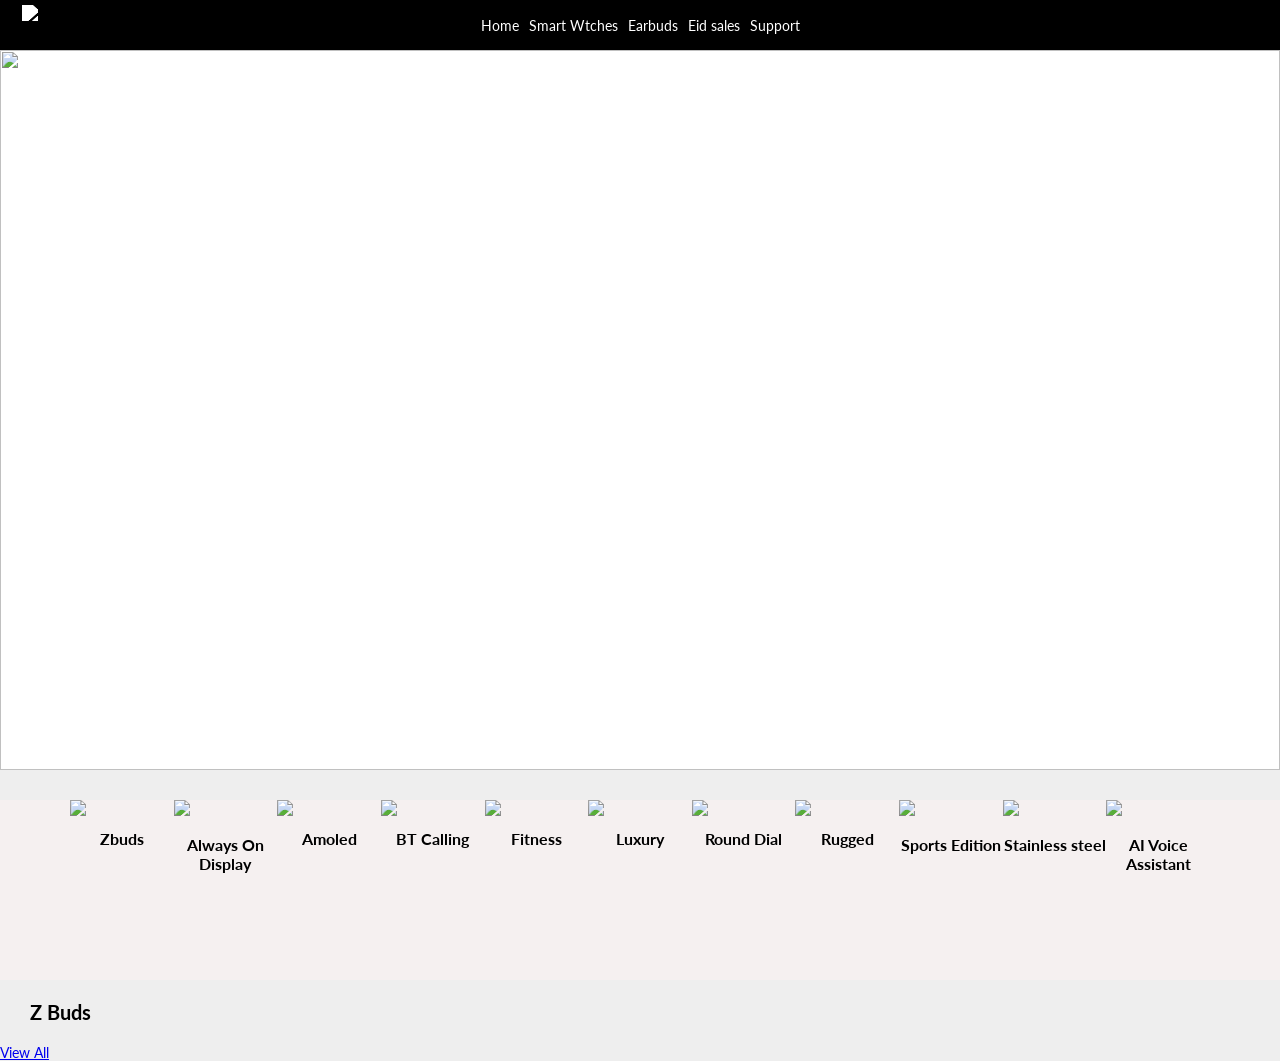
==== index.html @ ba3456d1 "file name changed" ====
<!DOCTYPE html>
<html lang="en">
<head>
    <meta charset="UTF-8">
    <meta name="viewport" content="width=device-width, initial-scale=1.0">
    <link rel="stylesheet" href="https://cdnjs.cloudflare.com/ajax/libs/font-awesome/6.5.2/css/all.min.css" 
    integrity="sha512-SnH5WK+bZxgPHs44uWIX+LLJAJ9/2PkPKZ5QiAj6Ta86w+
    fsb2TkcmfRyVX3pBnMFcV7oQPJkl9QevSCWr3W6A==" crossorigin="anonymous" referrerpolicy="no-referrer" />
    <link rel="preconnect" href="https://fonts.googleapis.com">
    <link rel="preconnect" href="https://fonts.gstatic.com" crossorigin>
<link href="https://fonts.googleapis.com/css2?family=Lato:ital,wght@0,100;0,300;0,400;0,700;0,
    900;1,100;1,300;1,400;1,700;1,900&display=swap" rel="stylesheet">
    <link rel="stylesheet" href="./zerolifestyle.css">
    <title>zerolifestyle</title>
    <link
  rel="stylesheet"
  href="https://cdn.jsdelivr.net/npm/swiper@11/swiper-bundle.min.css"
/>
</head>
<body class="lato-regular">
    <div class="boxes">
      <div class="box1">
         <i class="fa-brands fa-instagram"></i>
         <i class="fa-brands fa-linkedin-in"></i>
         <i class="fa-brands fa-pinterest-p"></i>
         <i class="fa-brands fa-youtube"></i>
      </div>
      <div class="box2">
         <li>Home</li>
         <li>Smart Wtches</li>
         <li>Earbuds</li>
         <li>Eid sales</li>
         <li>Support</li>
      </div>
      <div class="box3">
         <img src="https://zerolifestyle.co/cdn/shop/files/logo.png?v=1676901766&width=500">
      </div>
   </div>

   <div class="swiper mySwiper">
      <div class="swiper-wrapper">
        <div class="swiper-slide"><img src="https://cdn.shopify.com/s/files/1/0722/8106/3702/files/Flash_desktop.webp?v=1719476631"></div>
        <div class="swiper-slide"><img src="https://cdn.shopify.com/s/files/1/0722/8106/3702/files/Delta_dsktp.webp?v=1719319160"></div>
        <div class="swiper-slide"><img src="https://cdn.shopify.com/s/files/1/0722/8106/3702/files/Gravity.webp?v=1719314592"></div>
        <div class="swiper-slide"><img src="https://cdn.shopify.com/s/files/1/0722/8106/3702/files/PIXEL_1.webp?v=1719314591"></div>
        <div class="swiper-slide"><img src="https://cdn.shopify.com/s/files/1/0722/8106/3702/files/Rover_e9ee45d1-586a-44c8-b354-8b73274ae5ec.webp?v=1719314591"></div>
        <div class="swiper-slide"><img src="https://cdn.shopify.com/s/files/1/0722/8106/3702/files/Infinity.webp?v=1719314591"></div>
        <div class="swiper-slide"><img src="https://cdn.shopify.com/s/files/1/0722/8106/3702/files/quantum_banner_res_updated.webp?v=1719584430"></div>
      </div>
    </div>

    <div class="container">
      <div class="boxes1"><img src="https://cdn.shopify.com/s/files/1/0722/8106/3702/files/200x200-quantum---ZBuds_1.png?v=1709907088">
      <h3 style="text-align: center;margin-top: 10px;">Zbuds</h3>
      </div>
      <div class="boxes2"><img src="https://cdn.shopify.com/s/files/1/0722/8106/3702/files/200x200-always-on-display---Ninja.png?v=1709906807">
      <h3 style="text-align: center;">Always On Display</h3>
      </div>
      <div class="boxes3"><img src="https://cdn.shopify.com/s/files/1/0722/8106/3702/files/200x200-amoled---Matrix.png?v=1709906807">
      <h3 style="text-align: center; margin-top: 10px;">Amoled</h3>
      </div>
      <div class="boxes4"><img src="https://cdn.shopify.com/s/files/1/0722/8106/3702/files/200x200-BT-calling---caliber-pro.png?v=1709906807">
      <h3 style="text-align: center; margin-top: 10px;">BT Calling</h3>
      </div>
      <div class="boxes5"><img src="https://cdn.shopify.com/s/files/1/0722/8106/3702/files/200x200-Fitness---core-fit.png?v=1709906807">
      <h3 style="text-align: center; margin-top: 10px;">Fitness</h3>
      </div>
      <div class="boxes6"><img src="https://cdn.shopify.com/s/files/1/0722/8106/3702/files/200x200-Luxury---revolt.png?v=1709906807">
      <h3 style="text-align: center; margin-top: 10px;">Luxury</h3>
      </div>
      <div class="boxes7"><img src="https://cdn.shopify.com/s/files/1/0722/8106/3702/files/200x200-round-dial---Nova.png?v=1709906807">
      <h3 style="text-align: center; margin-top: 10px;">Round Dial</h3>
      </div>
      <div class="boxes8"><img src="https://cdn.shopify.com/s/files/1/0722/8106/3702/files/200x200-rugged---Armour.png?v=1709906807">
      <h3 style="text-align: center;margin-top: 10px;">Rugged</h3>
      </div>
      <div class="boxes9"><img src="https://cdn.shopify.com/s/files/1/0722/8106/3702/files/200x200-sports-edition---drift.png?v=1709906807">
      <h3 style="text-align: center;">Sports Edition</h3>
      </div>
      <div class="boxes10"><img src="https://cdn.shopify.com/s/files/1/0722/8106/3702/files/200x200-stainless-steel---Legend.png?v=1709906806">
      <h3 style="text-align: center;">Stainless steel</h3>
      </div>
      <div class="boxes11"><img src="https://cdn.shopify.com/s/files/1/0722/8106/3702/files/200X200px-AI-voice-assistant---spark.png?v=1709906806">
      <h3 style="text-align: center;">AI Voice Assistant</h3>
      </div>
    </div>

    <h3 style="font-size: 20px; margin-left: 30px;">Z Buds
    <a href="https://zerolifestyle.co/pages/earbuds-zbuds" class="link-text"></a>
    </h3>
    <div class="text-right"></div>
    <a href="https://zerolifestyle.co/pages/smart-watches" class="link-text">View All</a>
    

   <script src="https://cdn.jsdelivr.net/npm/swiper@11/swiper-bundle.min.js"></script>
     <!-- Initialize Swiper -->
  <script>
   var swiper = new Swiper(".mySwiper", {});
 </script>
    
</body>
</html>
---- zerolifestyle.css ----
.lato-regular {
    font-family: "Lato", sans-serif;
    font-weight: 400;
    font-style: normal;
  }
  .boxes{
    background-color: black;
    height: 50px;
    width: 100%;
    display: flex;
  }
  .box1{
    height: 200px;
    width: 200px;
    order: 1;
    flex-grow: 1;
    display: flex;
    justify-content: center;
    align-items: center;
    color: white;
    gap: 15px;
    font-size: 15px;
  }
  .box2{
    height: 50px;
    width: 200px;
    flex-grow: 3;
    display: flex;
    justify-content: center;
    align-items: center;
    color: white;
    gap: 10px;
  }
  .box2 li{
    list-style-type: none;
  }
  .box3{
    height: 200px;
    width: 200px;
    order: -1;
    flex-grow: 1;
  }
  .box3 img{
    filter: brightness(0) invert(1) !important;
    height: 40px;
    margin-top: 5px;
    margin-left: 22px;
  }


    html,
    body {
      position: relative;
      height: 100%;
    }

    body {
      background: #eee;
      font-family: Helvetica Neue, Helvetica, Arial, sans-serif;
      font-size: 14px;
      color: #000;
      margin: 0;
      padding: 0;
    }

    .swiper {
      width: 100%;
      height: 80%;
    }

    .swiper-slide {
      text-align: center;
      font-size: 18px;
      background: #fff;
      display: flex;
      justify-content: center;
      align-items: center;
    }

    .swiper-slide img {
      display: block;
      width: 100%;
      height: 100%;
      object-fit: cover;
    }

    .container{
      background-color: rgb(245, 240, 240);
      height: 180px;
      width: 100%;
      display: flex;
      margin-top: 30px;
    }
    .boxes1{
      height: 160px;
      width: 110px;
      margin-left: 70px;
    }
    .boxes2{
      height: 160px;
      width: 110px;
    }
    .boxes3{
      height: 160px;
      width: 110px;
    }
    .boxes4{
      height: 160px;
      width: 110px;
    }
    .boxes5{
      height: 160px;
      width: 110px;
    }
    .boxes6{
      height: 160px;
      width: 110px;
    }
    .boxes7{
      height: 160px;
      width: 110px;
    }
    .boxes8{
      height: 160px;
      width: 110px;
    }
    .boxes9{
      height: 160px;
      width: 110px;
    }
    .boxes10{
      height: 160px;
      width: 110px;
    }
    .boxes11{
      height: 160px;
      width: 110px;
      margin-right: 70px;
    }

    .boxes1 img{
      height: 120px;
    }
    .boxes2 img{
      height: 120px;
    }
    .boxes3 img{
      height: 120px;
    }
    .boxes4 img{
      height: 120px;
    }
    .boxes5 img{
      height: 120px;
    }
    .boxes6 img{
      height: 120px;
    }
    .boxes7 img{
      height: 120px;
    }
    .boxes8 img{
      height: 120px;
    }
    .boxes9 img{
      height: 120px;
    }
    .boxes10 img{
      height: 120px;
    }
    .boxes11 img{
      height: 120px;
    }
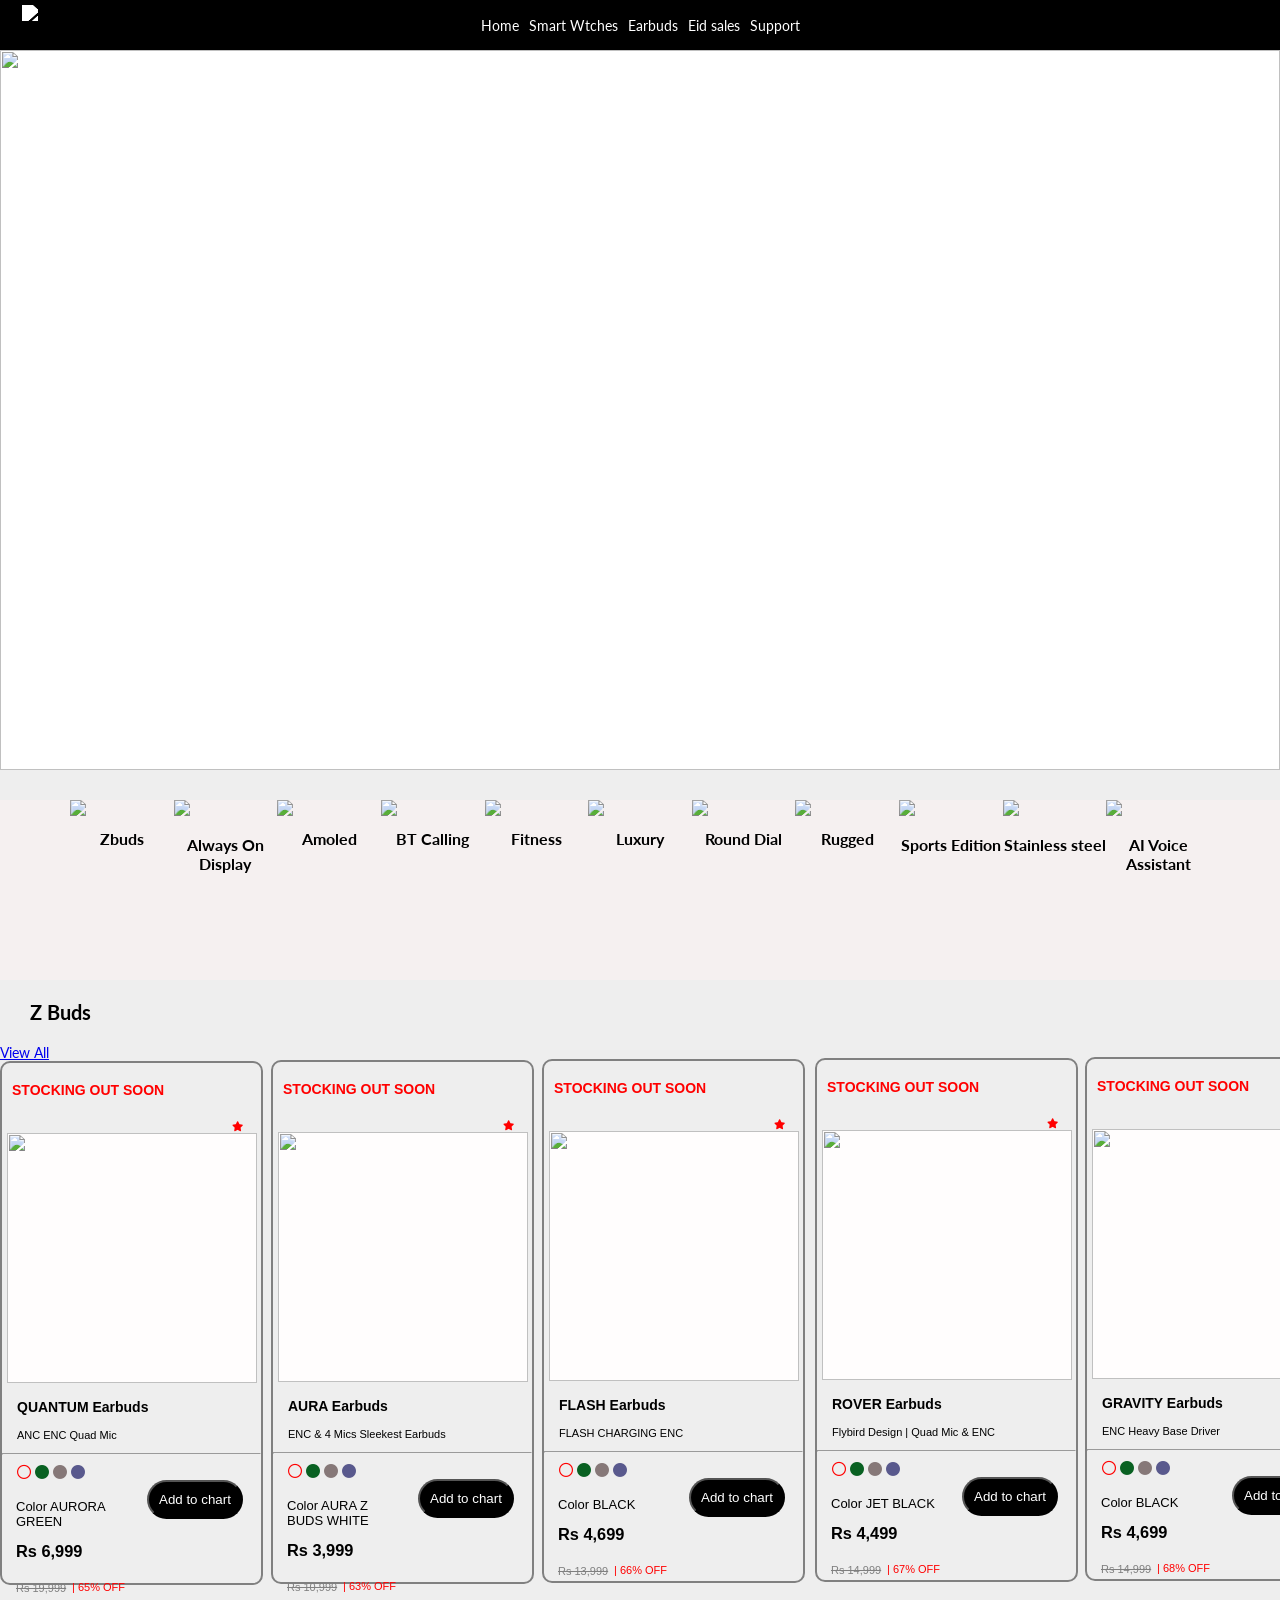
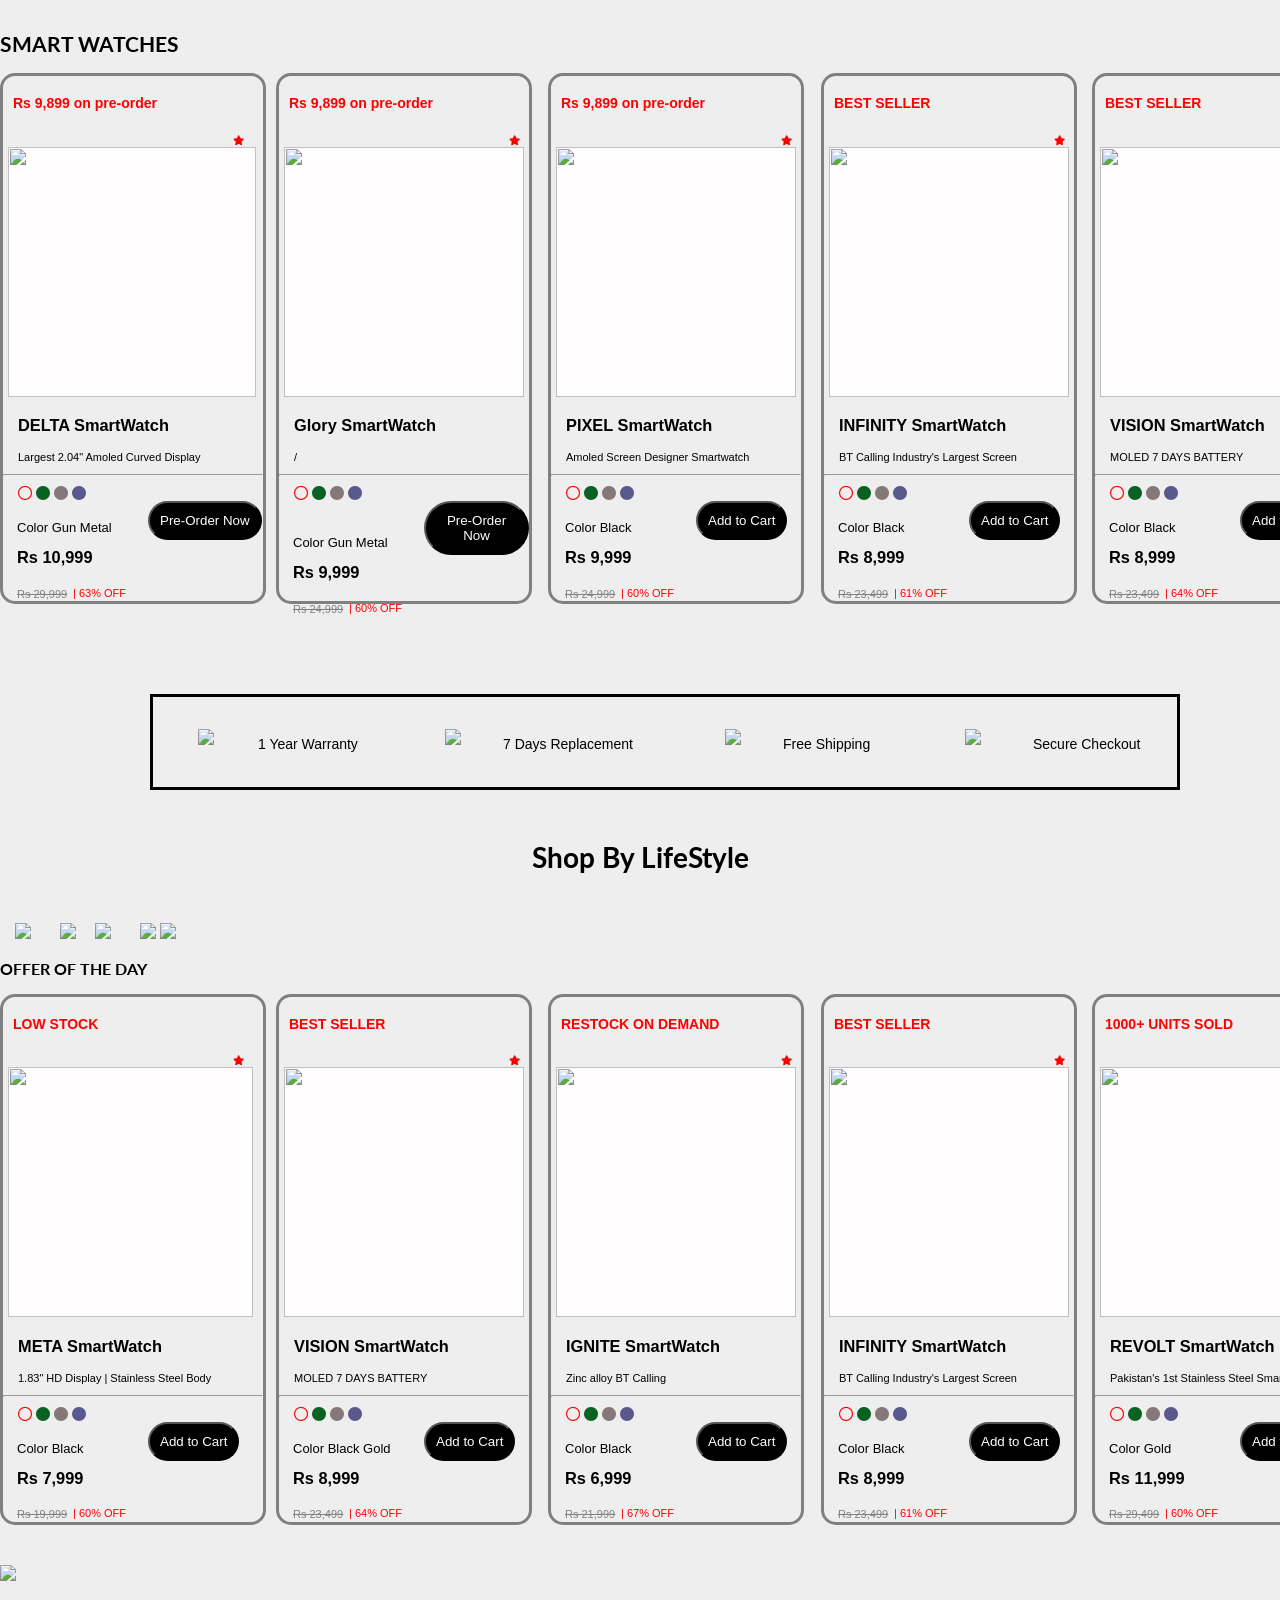
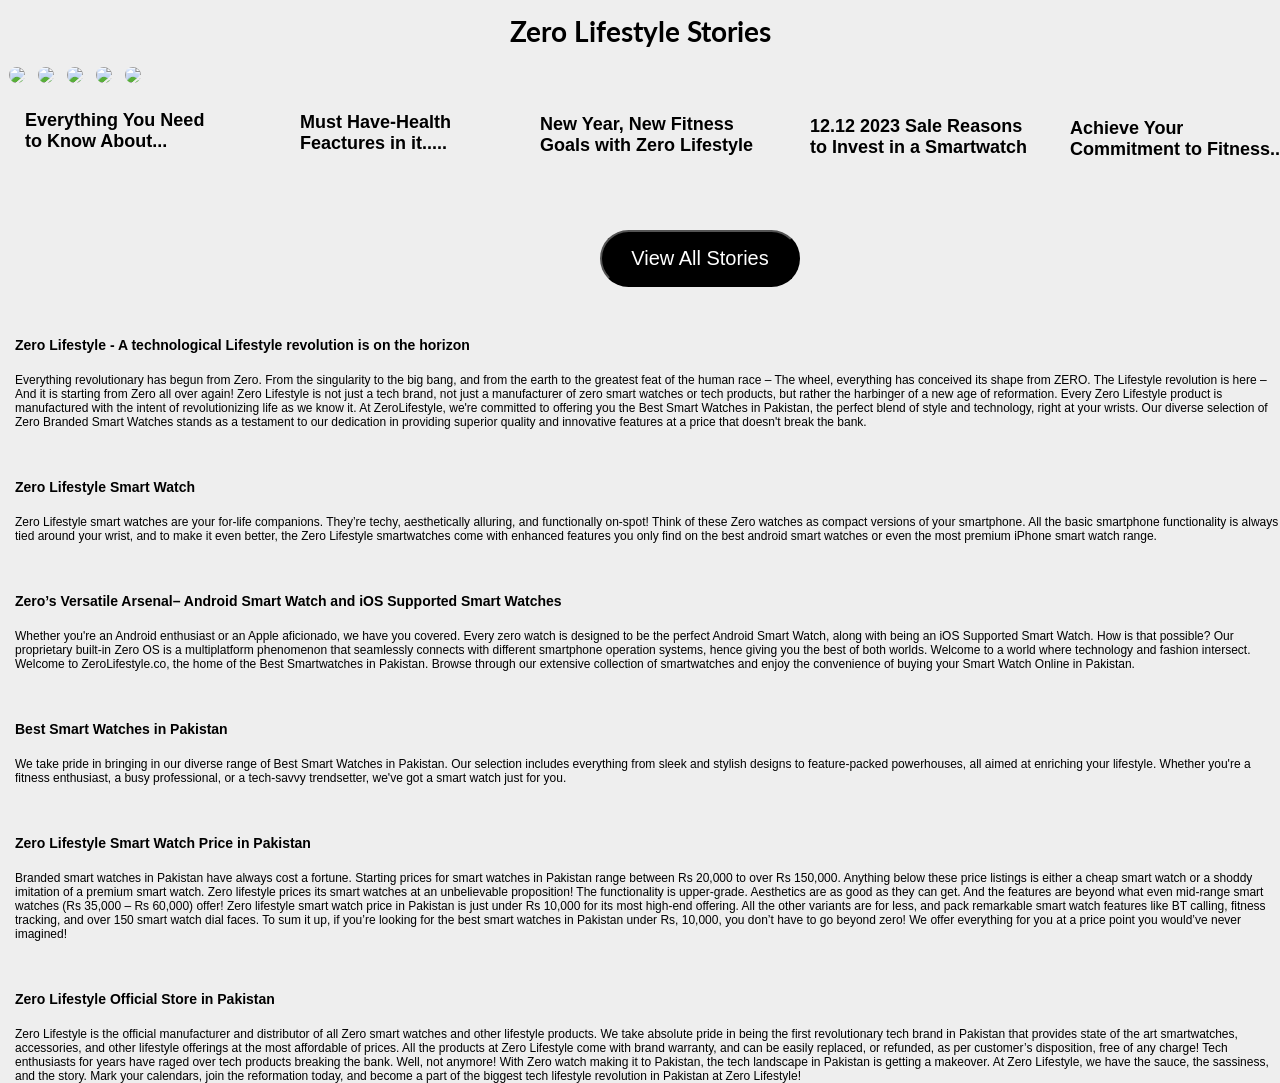
==== commit 42d1095a: "second commit" ====
--- a/index.html
+++ b/index.html
@@ -90,13 +90,580 @@
     </h3>
     <div class="text-right"></div>
     <a href="https://zerolifestyle.co/pages/smart-watches" class="link-text">View All</a>
+
+    <div class="boxx1">
+      <div class="content">
+        <span>
+          <h4><p style=" color: red;
+      margin-left: 10px;font-family: sans-serif;">STOCKING OUT SOON</p></h4>
+       <i class="fa-solid fa-star" style="color: red;margin-left: 230px;font-size: 10px;margin-top: 0 auto;"></i>
+       <div class="img">
+        <img src="https://zerolifestyle.co/cdn/shop/files/Zero_Quantum_Green_01.png?v=1709926537"
+        height="250px" width="250px" style=" background-color: rgb(255, 253, 253); margin-left: 5px;"></div>
+        <p style="font-family: sans-serif;font-weight: bolder; margin-left: 15px; margin-top: 13px;">QUANTUM Earbuds</p>
+        <p style="font-family: sans-serif; font-size: 11px;margin-top: 13px; margin-left: 15px;">ANC ENC Quad Mic</p>
+
+        <hr style="margin-top: 12px;">
+        <div class="circle" style="margin-left: 15px; margin-top: 8px;">
+        <i class="fa-regular fa-circle" style="color: red;"></i>
+        <i class="fa-solid fa-circle" style="color: #096122;"></i>
+        <i class="fa-solid fa-circle" style="color: #867878;"></i>
+        <i class="fa-solid fa-circle" style="color: rgb(89, 89, 141);"></i><button style="background-color: black;
+        color: white;padding: 10px; border-radius: 30px; margin-left: 130px;">Add to chart</button>
+        </div>
+
+        <p style="font-family: sans-serif;font-size: 13px;margin-top: -20px; margin-left: 14px;">Color AURORA 
+        <br>GREEN</p>
+        <h3 style="font-family: sans-serif;margin-top: 2px; margin-left: 14px;">Rs 6,999</h3>
+        <del style="font-family: sans-serif;margin-top: 2px; margin-left:14px;font-size: 11px;color: gray;">
+        Rs 19,999</del>
+        <p style="color: red;font-family: sans-serif;font-size: 11px; margin-top: -14px; margin-left: 70px;">
+        | 65% OFF</p>
+       </span></div>
+    </div>
+      <div class="boxx2">
+        <div class="content">
+          <span>
+            <h4><p style=" color: red;
+        margin-left: 10px;font-family: sans-serif;">STOCKING OUT SOON</p></h4>
+         <i class="fa-solid fa-star" style="color: red;margin-left: 230px;font-size: 10px;margin-top: 0 auto;"></i>
+         <div class="img">
+          <img src="https://zerolifestyle.co/cdn/shop/files/WhatsAppImage2024-03-16at8.43.05PM_11.jpg?v=1714062855"
+          height="250px" width="250px" style=" background-color: rgb(255, 253, 253); margin-left: 5px;"></div>
+          <p style="font-family: sans-serif;font-weight: bolder; margin-left: 15px; margin-top: 13px;">AURA Earbuds</p>
+          <p style="font-family: sans-serif; font-size: 11px;margin-top: 13px; margin-left: 15px;">ENC & 4 Mics Sleekest Earbuds</p>
+  
+          <hr style="margin-top: 12px;">
+          <div class="circle" style="margin-left: 15px; margin-top: 8px;">
+          <i class="fa-regular fa-circle" style="color: red;"></i>
+          <i class="fa-solid fa-circle" style="color: #096122;"></i>
+          <i class="fa-solid fa-circle" style="color: #867878;"></i>
+          <i class="fa-solid fa-circle" style="color: rgb(89, 89, 141);"></i><button style="background-color: black;
+          color: white;padding: 10px; border-radius: 30px; margin-left: 130px;">Add to chart</button>
+          </div>
+  
+          <p style="font-family: sans-serif;font-size: 13px;margin-top: -20px; margin-left: 14px;">Color AURA 
+          Z <br> BUDS WHITE</p>
+          <h3 style="font-family: sans-serif;margin-top: 2px; margin-left: 14px;">Rs 3,999</h3>
+          <del style="font-family: sans-serif;margin-top: 2px; margin-left:14px;font-size: 11px;color: gray;">
+          Rs 10,999</del>
+          <p style="color: red;font-family: sans-serif;font-size: 11px; margin-top: -14px; margin-left: 70px;">
+          | 63% OFF</p>
+         </span></div>
+      </div>
+      <div class="boxx3">
+        <div class="content">
+          <span>
+            <h4><p style=" color: red;
+        margin-left: 10px;font-family: sans-serif;">STOCKING OUT SOON</p></h4>
+         <i class="fa-solid fa-star" style="color: red;margin-left: 230px;font-size: 10px;margin-top: 0 auto;"></i>
+         <div class="img">
+          <img src="https://zerolifestyle.co/cdn/shop/files/black1_0db5a5ba-3c24-4913-92e4-6a03b88e98c3.png?v=1719257967"
+          height="250px" width="250px" style=" background-color: rgb(255, 253, 253); margin-left: 5px;"></div>
+          <p style="font-family: sans-serif;font-weight: bolder; margin-left: 15px; margin-top: 13px;">FLASH Earbuds</p>
+          <p style="font-family: sans-serif; font-size: 11px;margin-top: 13px; margin-left: 15px;">FLASH CHARGING ENC</p>
+  
+          <hr style="margin-top: 12px;">
+          <div class="circle" style="margin-left: 15px; margin-top: 8px;">
+          <i class="fa-regular fa-circle" style="color: red;"></i>
+          <i class="fa-solid fa-circle" style="color: #096122;"></i>
+          <i class="fa-solid fa-circle" style="color: #867878;"></i>
+          <i class="fa-solid fa-circle" style="color: rgb(89, 89, 141);"></i><button style="background-color: black;
+          color: white;padding: 10px; border-radius: 30px; margin-left: 130px;">Add to chart</button>
+          </div>
+  
+          <p style="font-family: sans-serif;font-size: 13px;margin-top: -20px; margin-left: 14px;">Color BLACK</p>
+          <h3 style="font-family: sans-serif;margin-top: 2px; margin-left: 14px;">Rs 4,699</h3>
+          <del style="font-family: sans-serif;margin-top: 2px; margin-left:14px;font-size: 11px;color: gray;">
+          Rs 13,999</del>
+          <p style="color: red;font-family: sans-serif;font-size: 11px; margin-top: -14px; margin-left: 70px;">
+          | 66% OFF</p>
+         </span></div>
+      </div>
+    <div class="boxx4">
+      <div class="content">
+        <span>
+          <h4><p style=" color: red;
+      margin-left: 10px;font-family: sans-serif;">STOCKING OUT SOON</p></h4>
+       <i class="fa-solid fa-star" style="color: red;margin-left: 230px;font-size: 10px;margin-top: 0 auto;"></i>
+       <div class="img">
+        <img src="https://zerolifestyle.co/cdn/shop/files/Rover_main.png?v=1719399199"
+        height="250px" width="250px" style=" background-color: rgb(255, 253, 253); margin-left: 5px;"></div>
+        <p style="font-family: sans-serif;font-weight: bolder; margin-left: 15px; margin-top: 13px;">ROVER Earbuds</p>
+        <p style="font-family: sans-serif; font-size: 11px;margin-top: 13px; margin-left: 15px;">Flybird Design | Quad Mic & ENC</p>
+
+        <hr style="margin-top: 12px;">
+        <div class="circle" style="margin-left: 15px; margin-top: 8px;">
+        <i class="fa-regular fa-circle" style="color: red;"></i>
+        <i class="fa-solid fa-circle" style="color: #096122;"></i>
+        <i class="fa-solid fa-circle" style="color: #867878;"></i>
+        <i class="fa-solid fa-circle" style="color: rgb(89, 89, 141);"></i><button style="background-color: black;
+        color: white;padding: 10px; border-radius: 30px; margin-left: 130px;">Add to chart</button>
+        </div>
+
+        <p style="font-family: sans-serif;font-size: 13px;margin-top: -20px; margin-left: 14px;">Color JET BLACK</p>
+        <h3 style="font-family: sans-serif;margin-top: 2px; margin-left: 14px;">Rs 4,499</h3>
+        <del style="font-family: sans-serif;margin-top: 2px; margin-left:14px;font-size: 11px;color: gray;">
+        Rs 14,999</del>
+        <p style="color: red;font-family: sans-serif;font-size: 11px; margin-top: -14px; margin-left: 70px;">
+        | 67% OFF</p>
+       </span></div>
+    </div>
+    <div class="boxx5">
+      <div class="content">
+        <span>
+          <h4><p style=" color: red;
+      margin-left: 10px;font-family: sans-serif;">STOCKING OUT SOON</p></h4>
+       <i class="fa-solid fa-star" style="color: red;margin-left: 230px;font-size: 10px;margin-top: 0 auto;"></i>
+       <div class="img">
+        <img src="https://zerolifestyle.co/cdn/shop/files/29_93946f89-6f93-4840-96a2-6ece46a6c774.png?v=1718261943"
+        height="250px" width="250px" style=" background-color: rgb(255, 253, 253); margin-left: 5px;"></div>
+        <p style="font-family: sans-serif;font-weight: bolder; margin-left: 15px; margin-top: 13px;">GRAVITY Earbuds</p>
+        <p style="font-family: sans-serif; font-size: 11px;margin-top: 13px; margin-left: 15px;">ENC Heavy Base Driver</p>
+
+        <hr style="margin-top: 12px;">
+        <div class="circle" style="margin-left: 15px; margin-top: 8px;">
+        <i class="fa-regular fa-circle" style="color: red;"></i>
+        <i class="fa-solid fa-circle" style="color: #096122;"></i>
+        <i class="fa-solid fa-circle" style="color: #867878;"></i>
+        <i class="fa-solid fa-circle" style="color: rgb(89, 89, 141);"></i><button style="background-color: black;
+        color: white;padding: 10px; border-radius: 30px; margin-left: 130px;">Add to chart</button>
+        </div>
+
+        <p style="font-family: sans-serif;font-size: 13px;margin-top: -20px; margin-left: 14px;">Color BLACK</p>
+        <h3 style="font-family: sans-serif;margin-top: 2px; margin-left: 14px;">Rs 4,699</h3>
+        <del style="font-family: sans-serif;margin-top: 2px; margin-left:14px;font-size: 11px;color: gray;">
+        Rs 14,999</del>
+        <p style="color: red;font-family: sans-serif;font-size: 11px; margin-top: -14px; margin-left: 70px;">
+        | 68% OFF</p>
+       </span></div>
+    </div>
+
+    <h2 style="margin-top: 50px;">SMART WATCHES</h2>
+    <div class="watch1">
+      <div class="content">
+        <span>
+          <h4><p style=" color: red;
+      margin-left: 10px;font-family: sans-serif;">Rs 9,899 on pre-order</p></h4>
+       <i class="fa-solid fa-star" style="color: red;margin-left: 230px;font-size: 10px;margin-top: 0 auto;"></i>
+       <div class="img">
+        <img src="https://zerolifestyle.co/cdn/shop/files/grey_2.png?v=1719805443"
+        height="250px" width="248px" style=" background-color: rgb(255, 253, 253); margin-left: 5px;"></div>
+        <h3><p style="font-family: sans-serif; margin-left: 15px; margin-top: 13px;">DELTA SmartWatch</p></h3>
+        <p style="font-family: sans-serif; font-size: 11px;margin-top: 9px; margin-left: 15px;">Largest 2.04" Amoled Curved Display</p>
+
+        <hr style="margin-top: 10px;">
+        <div class="circle" style="margin-left: 15px; margin-top: 8px;">
+        <i class="fa-regular fa-circle" style="color: red;"></i>
+        <i class="fa-solid fa-circle" style="color: #096122;"></i>
+        <i class="fa-solid fa-circle" style="color: #867878;"></i>
+        <i class="fa-solid fa-circle" style="color: rgb(89, 89, 141);"></i><button style="background-color: black;
+        color: white;padding: 10px; border-radius: 30px; margin-left: 130px;">Pre-Order Now</button>
+        </div>
+        <p style="font-family: sans-serif;font-size: 13px;margin-top: -20px; margin-left: 14px;">Color Gun Metal</p>
+        <h3 style="font-family: sans-serif;margin-top: 2px; margin-left: 14px;">Rs 10,999</h3>
+        <del style="font-family: sans-serif;margin-top: 2px; margin-left:14px;font-size: 11px;color: gray;">
+        Rs 29,999</del>
+        <p style="color: red;font-family: sans-serif;font-size: 11px; margin-top: -14px; margin-left: 70px;">
+        | 63% OFF</p>
+       </span></div>
+    </div>
+    <div class="watch2">
+      <div class="content">
+        <span>
+          <h4><p style=" color: red;
+      margin-left: 10px;font-family: sans-serif;">Rs 9,899 on pre-order</p></h4>
+       <i class="fa-solid fa-star" style="color: red;margin-left: 230px;font-size: 10px;margin-top: 0 auto;"></i>
+       <div class="img">
+        <img src="https://zerolifestyle.co/cdn/shop/files/Layer_4_B.webp?v=1719928924" 
+        height="250px" width="240px" style=" background-color: rgb(255, 253, 253); margin-left: 5px;"></div>
+        <h3><p style="font-family: sans-serif; margin-left: 15px; margin-top: 13px;">Glory SmartWatch</p></h3>
+        <p style="font-family: sans-serif; font-size: 11px;margin-top: 9px; margin-left: 15px;">/</p>
+
+        <hr style="margin-top: 10px;">
+        <div class="circle" style="margin-left: 15px; margin-top: 8px;">
+        <i class="fa-regular fa-circle" style="color: red;"></i>
+        <i class="fa-solid fa-circle" style="color: #096122;"></i>
+        <i class="fa-solid fa-circle" style="color: #867878;"></i>
+        <i class="fa-solid fa-circle" style="color: rgb(89, 89, 141);"></i><button style="background-color: black;
+        color: white;padding: 10px; border-radius: 30px; margin-left: 130px;">Pre-Order Now</button>
+        </div>
+
+        <p style="font-family: sans-serif;font-size: 13px;margin-top: -20px; margin-left: 14px;">Color Gun Metal</p>
+        <h3 style="font-family: sans-serif;margin-top: 2px; margin-left: 14px;">Rs 9,999</h3>
+        <del style="font-family: sans-serif;margin-top: 2px; margin-left:14px;font-size: 11px;color: gray;">
+        Rs 24,999</del>
+        <p style="color: red;font-family: sans-serif;font-size: 11px; margin-top: -14px; margin-left: 70px;">
+        | 60% OFF</p>
+       </span></div>
+    </div>
+    <div class="watch3">
+      <div class="content">
+        <span>
+          <h4><p style=" color: red;
+      margin-left: 10px;font-family: sans-serif;">Rs 9,899 on pre-order</p></h4>
+       <i class="fa-solid fa-star" style="color: red;margin-left: 230px;font-size: 10px;margin-top: 0 auto;"></i>
+       <div class="img">
+        <img src="https://zerolifestyle.co/cdn/shop/files/1_594cd5b9-9bfc-4aa6-96ab-444f2a159fb4.png?v=1717403065" 
+        height="250px" width="240px" style=" background-color: rgb(255, 253, 253); margin-left: 5px;"></div>
+        <h3><p style="font-family: sans-serif; margin-left: 15px; margin-top: 13px;">PIXEL SmartWatch</p></h3>
+        <p style="font-family: sans-serif; font-size: 11px;margin-top: 9px; margin-left: 15px;">Amoled Screen Designer Smartwatch</p>
+
+        <hr style="margin-top: 10px;">
+        <div class="circle" style="margin-left: 15px; margin-top: 8px;">
+        <i class="fa-regular fa-circle" style="color: red;"></i>
+        <i class="fa-solid fa-circle" style="color: #096122;"></i>
+        <i class="fa-solid fa-circle" style="color: #867878;"></i>
+        <i class="fa-solid fa-circle" style="color: rgb(89, 89, 141);"></i><button style="background-color: black;
+        color: white;padding: 10px; border-radius: 30px; margin-left: 130px;">Add to Cart</button>
+        </div>
+
+        <p style="font-family: sans-serif;font-size: 13px;margin-top: -20px; margin-left: 14px;">Color Black</p>
+        <h3 style="font-family: sans-serif;margin-top: 2px; margin-left: 14px;">Rs 9,999</h3>
+        <del style="font-family: sans-serif;margin-top: 2px; margin-left:14px;font-size: 11px;color: gray;">
+        Rs 24,999</del>
+        <p style="color: red;font-family: sans-serif;font-size: 11px; margin-top: -14px; margin-left: 70px;">
+        | 60% OFF</p>
+       </span></div>
+    </div>
+    <div class="watch4">
+      <div class="content">
+        <span>
+          <h4><p style=" color: red;
+      margin-left: 10px;font-family: sans-serif;">BEST SELLER</p></h4>
+       <i class="fa-solid fa-star" style="color: red;margin-left: 230px;font-size: 10px;margin-top: 0 auto;"></i>
+       <div class="img">
+        <img src="https://zerolifestyle.co/cdn/shop/files/Infinity_blk.png?v=1717760413" 
+        height="250px" width="240px" style=" background-color: rgb(255, 253, 253); margin-left: 5px;"></div>
+        <h3><p style="font-family: sans-serif; margin-left: 15px; margin-top: 13px;">INFINITY SmartWatch</p></h3>
+        <p style="font-family: sans-serif; font-size: 11px;margin-top: 9px; margin-left: 15px;">BT Calling Industry's Largest Screen</p>
+
+        <hr style="margin-top: 10px;">
+        <div class="circle" style="margin-left: 15px; margin-top: 8px;">
+        <i class="fa-regular fa-circle" style="color: red;"></i>
+        <i class="fa-solid fa-circle" style="color: #096122;"></i>
+        <i class="fa-solid fa-circle" style="color: #867878;"></i>
+        <i class="fa-solid fa-circle" style="color: rgb(89, 89, 141);"></i><button style="background-color: black;
+        color: white;padding: 10px; border-radius: 30px; margin-left: 130px;">Add to Cart</button>
+        </div>
+
+        <p style="font-family: sans-serif;font-size: 13px;margin-top: -20px; margin-left: 14px;">Color Black</p>
+        <h3 style="font-family: sans-serif;margin-top: 2px; margin-left: 14px;">Rs 8,999</h3>
+        <del style="font-family: sans-serif;margin-top: 2px; margin-left:14px;font-size: 11px;color: gray;">
+        Rs 23,499</del>
+        <p style="color: red;font-family: sans-serif;font-size: 11px; margin-top: -14px; margin-left: 70px;">
+        | 61% OFF</p>
+       </span></div>
+    </div>
+    <div class="watch5">
+      <div class="content">
+        <span>
+          <h4><p style=" color: red;
+      margin-left: 10px;font-family: sans-serif;">BEST SELLER</p></h4>
+       <i class="fa-solid fa-star" style="color: red;margin-left: 230px;font-size: 10px;margin-top: 0 auto;"></i>
+       <div class="img">
+        <img src="https://zerolifestyle.co/cdn/shop/files/2_5.png?v=1719097073" 
+        height="250px" width="240px" style=" background-color: rgb(255, 253, 253); margin-left: 5px;"></div>
+        <h3><p style="font-family: sans-serif; margin-left: 15px; margin-top: 13px;">VISION SmartWatch</p></h3>
+        <p style="font-family: sans-serif; font-size: 11px;margin-top: 9px; margin-left: 15px;">MOLED 7 DAYS BATTERY</p>
+
+        <hr style="margin-top: 10px;">
+        <div class="circle" style="margin-left: 15px; margin-top: 8px;">
+        <i class="fa-regular fa-circle" style="color: red;"></i>
+        <i class="fa-solid fa-circle" style="color: #096122;"></i>
+        <i class="fa-solid fa-circle" style="color: #867878;"></i>
+        <i class="fa-solid fa-circle" style="color: rgb(89, 89, 141);"></i><button style="background-color: black;
+        color: white;padding: 10px; border-radius: 30px; margin-left: 130px;">Add to Cart</button>
+        </div>
+
+        <p style="font-family: sans-serif;font-size: 13px;margin-top: -20px; margin-left: 14px;">Color Black</p>
+        <h3 style="font-family: sans-serif;margin-top: 2px; margin-left: 14px;">Rs 8,999</h3>
+        <del style="font-family: sans-serif;margin-top: 2px; margin-left:14px;font-size: 11px;color: gray;">
+        Rs 23,499</del>
+        <p style="color: red;font-family: sans-serif;font-size: 11px; margin-top: -14px; margin-left: 70px;">
+        | 64% OFF</p>
+       </span></div>
+    </div>
+    <div class="navbar1">
+      <div class="text1"><img src="https://cdn.shopify.com/s/files/1/0722/8106/3702/files/sfb-01.png?v=1676902878"
+        style="margin-top: -15px;margin-left: 15px;"></div>
+      <div class="text2"><img src="https://cdn.shopify.com/s/files/1/0722/8106/3702/files/sfb-02.png?v=1676902878"
+        style="margin-top: -15px; margin-left: 12px;"></div>
+      <div class="text3"><img src="https://cdn.shopify.com/s/files/1/0722/8106/3702/files/sfb-03.png?v=1676902878"
+        style="margin-top: -15px; margin-left: 12px;"></div>
+      <div class="text4"><img src="https://cdn.shopify.com/s/files/1/0722/8106/3702/files/sfb-04.png?v=1676902878"
+        style="margin-top: -15px; margin-left: 12px;"></div>
+        <div class="font1">1 Year Warranty</div>
+        <div class="font2">7 Days Replacement</div>
+        <div class="font3">Free Shipping</div>
+        <div class="font4">Secure Checkout</div>
+    </div>
+    <h1 style="text-align: center; margin-top: 50px;">Shop By LifeStyle</h1>
+    <img src="https://cdn.shopify.com/s/files/1/0722/8106/3702/files/professional.png?v=1709805282" width="310px"
+    style="margin-left: 15px;">
+    <img src="https://cdn.shopify.com/s/files/1/0722/8106/3702/files/fitness.png?v=1709805282" width="310px"
+    style="margin-left: 25px;">
+    <img src="https://cdn.shopify.com/s/files/1/0722/8106/3702/files/fashion.png?v=1709805282" width="310px"
+    style="margin-left: 15px;">
+    <img src="https://cdn.shopify.com/s/files/1/0722/8106/3702/files/adventure.png?v=1709805282" width="310px"
+    style="margin-left: 25px;">
+
+    <img src="https://cdn.shopify.com/s/files/1/0722/8106/3702/files/FAWAD_KEYVISUALS_2.0.webp?v=1710833635"
+    width="100%" style="margin-top: 30px;">
+
+    <h3>OFFER OF THE DAY</h3>
+    <div class="watchh1">
+      <div class="content">
+        <span>
+          <h4><p style=" color: red;
+      margin-left: 10px;font-family: sans-serif;">LOW STOCK</p></h4>
+       <i class="fa-solid fa-star" style="color: red;margin-left: 230px;font-size: 10px;margin-top: 0 auto;"></i>
+       <div class="img">
+        <img src="https://zerolifestyle.co/cdn/shop/files/Meta_blk.webp?v=1717768847" 
+        height="250px" width="245px" style=" background-color: rgb(255, 253, 253); margin-left: 5px;"></div>
+        <h3><p style="font-family: sans-serif; margin-left: 15px; margin-top: 13px;">META SmartWatch</p></h3>
+        <p style="font-family: sans-serif; font-size: 11px;margin-top: 9px; margin-left: 15px;">1.83" HD Display | Stainless Steel Body</p>
+
+        <hr style="margin-top: 10px;">
+        <div class="circle" style="margin-left: 15px; margin-top: 8px;">
+        <i class="fa-regular fa-circle" style="color: red;"></i>
+        <i class="fa-solid fa-circle" style="color: #096122;"></i>
+        <i class="fa-solid fa-circle" style="color: #867878;"></i>
+        <i class="fa-solid fa-circle" style="color: rgb(89, 89, 141);"></i><button style="background-color: black;
+        color: white;padding: 10px; border-radius: 30px; margin-left: 130px;">Add to Cart</button>
+        </div>
+
+        <p style="font-family: sans-serif;font-size: 13px;margin-top: -20px; margin-left: 14px;">Color Black</p>
+        <h3 style="font-family: sans-serif;margin-top: 2px; margin-left: 14px;">Rs 7,999</h3>
+        <del style="font-family: sans-serif;margin-top: 2px; margin-left:14px;font-size: 11px;color: gray;">
+        Rs 19,999</del>
+        <p style="color: red;font-family: sans-serif;font-size: 11px; margin-top: -14px; margin-left: 70px;">
+        | 60% OFF</p>
+       </span></div>
+    </div>
+    <div class="watchh2">
+      <div class="content">
+        <span>
+          <h4><p style=" color: red;
+      margin-left: 10px;font-family: sans-serif;">BEST SELLER</p></h4>
+       <i class="fa-solid fa-star" style="color: red;margin-left: 230px;font-size: 10px;margin-top: 0 auto;"></i>
+       <div class="img">
+        <img src="https://zerolifestyle.co/cdn/shop/files/2_5.png?v=1719097073" 
+        height="250px" width="240px" style=" background-color: rgb(255, 253, 253); margin-left: 5px;"></div>
+        <h3><p style="font-family: sans-serif; margin-left: 15px; margin-top: 13px;">VISION SmartWatch</p></h3>
+        <p style="font-family: sans-serif; font-size: 11px;margin-top: 9px; margin-left: 15px;">MOLED 7 DAYS BATTERY</p>
+
+        <hr style="margin-top: 10px;">
+        <div class="circle" style="margin-left: 15px; margin-top: 8px;">
+        <i class="fa-regular fa-circle" style="color: red;"></i>
+        <i class="fa-solid fa-circle" style="color: #096122;"></i>
+        <i class="fa-solid fa-circle" style="color: #867878;"></i>
+        <i class="fa-solid fa-circle" style="color: rgb(89, 89, 141);"></i><button style="background-color: black;
+        color: white;padding: 10px; border-radius: 30px; margin-left: 130px;">Add to Cart</button>
+        </div>
+
+        <p style="font-family: sans-serif;font-size: 13px;margin-top: -20px; margin-left: 14px;">Color Black Gold</p>
+        <h3 style="font-family: sans-serif;margin-top: 2px; margin-left: 14px;">Rs 8,999</h3>
+        <del style="font-family: sans-serif;margin-top: 2px; margin-left:14px;font-size: 11px;color: gray;">
+        Rs 23,499</del>
+        <p style="color: red;font-family: sans-serif;font-size: 11px; margin-top: -14px; margin-left: 70px;">
+        | 64% OFF</p>
+       </span></div>
+    </div>
+    <div class="watchh3">
+      <div class="content">
+        <span>
+          <h4><p style=" color: red;
+      margin-left: 10px;font-family: sans-serif;">RESTOCK ON DEMAND</p></h4>
+       <i class="fa-solid fa-star" style="color: red;margin-left: 230px;font-size: 10px;margin-top: 0 auto;"></i>
+       <div class="img">
+        <img src="https://zerolifestyle.co/cdn/shop/files/ignite-black-02.webp?v=1702637681" 
+        height="250px" width="240px" style=" background-color: rgb(255, 253, 253); margin-left: 5px;"></div>
+        <h3><p style="font-family: sans-serif; margin-left: 15px; margin-top: 13px;">IGNITE SmartWatch</p></h3>
+        <p style="font-family: sans-serif; font-size: 11px;margin-top: 9px; margin-left: 15px;">Zinc alloy BT Calling</p>
+
+        <hr style="margin-top: 10px;">
+        <div class="circle" style="margin-left: 15px; margin-top: 8px;">
+        <i class="fa-regular fa-circle" style="color: red;"></i>
+        <i class="fa-solid fa-circle" style="color: #096122;"></i>
+        <i class="fa-solid fa-circle" style="color: #867878;"></i>
+        <i class="fa-solid fa-circle" style="color: rgb(89, 89, 141);"></i><button style="background-color: black;
+        color: white;padding: 10px; border-radius: 30px; margin-left: 130px;">Add to Cart</button>
+        </div>
+
+        <p style="font-family: sans-serif;font-size: 13px;margin-top: -20px; margin-left: 14px;">Color Black</p>
+        <h3 style="font-family: sans-serif;margin-top: 2px; margin-left: 14px;">Rs 6,999</h3>
+        <del style="font-family: sans-serif;margin-top: 2px; margin-left:14px;font-size: 11px;color: gray;">
+        Rs 21,999</del>
+        <p style="color: red;font-family: sans-serif;font-size: 11px; margin-top: -14px; margin-left: 70px;">
+        | 67% OFF</p>
+       </span></div>
+    </div>
+    <div class="watchh4">
+      <div class="content">
+        <span>
+          <h4><p style=" color: red;
+      margin-left: 10px;font-family: sans-serif;">BEST SELLER</p></h4>
+       <i class="fa-solid fa-star" style="color: red;margin-left: 230px;font-size: 10px;margin-top: 0 auto;"></i>
+       <div class="img">
+        <img src="https://zerolifestyle.co/cdn/shop/files/Infinity_blk.png?v=1717760413" 
+        height="250px" width="240px" style=" background-color: rgb(255, 253, 253); margin-left: 5px;"></div>
+        <h3><p style="font-family: sans-serif; margin-left: 15px; margin-top: 13px;">INFINITY SmartWatch</p></h3>
+        <p style="font-family: sans-serif; font-size: 11px;margin-top: 9px; margin-left: 15px;">BT Calling Industry's Largest Screen</p>
+
+        <hr style="margin-top: 10px;">
+        <div class="circle" style="margin-left: 15px; margin-top: 8px;">
+        <i class="fa-regular fa-circle" style="color: red;"></i>
+        <i class="fa-solid fa-circle" style="color: #096122;"></i>
+        <i class="fa-solid fa-circle" style="color: #867878;"></i>
+        <i class="fa-solid fa-circle" style="color: rgb(89, 89, 141);"></i><button style="background-color: black;
+        color: white;padding: 10px; border-radius: 30px; margin-left: 130px;">Add to Cart</button>
+        </div>
+
+        <p style="font-family: sans-serif;font-size: 13px;margin-top: -20px; margin-left: 14px;">Color Black</p>
+        <h3 style="font-family: sans-serif;margin-top: 2px; margin-left: 14px;">Rs 8,999</h3>
+        <del style="font-family: sans-serif;margin-top: 2px; margin-left:14px;font-size: 11px;color: gray;">
+        Rs 23,499</del>
+        <p style="color: red;font-family: sans-serif;font-size: 11px; margin-top: -14px; margin-left: 70px;">
+        | 61% OFF</p>
+       </span></div>
+    </div>
+    <div class="watchh5">
+      <div class="content">
+        <span>
+          <h4><p style=" color: red;
+      margin-left: 10px;font-family: sans-serif;">1000+ UNITS SOLD</p></h4>
+       <i class="fa-solid fa-star" style="color: red;margin-left: 230px;font-size: 10px;margin-top: 0 auto;"></i>
+       <div class="img">
+        <img src="https://zerolifestyle.co/cdn/shop/files/Infinity_blk.png?v=1717760413" 
+        height="250px" width="240px" style=" background-color: rgb(255, 253, 253); margin-left: 5px;"></div>
+        <h3><p style="font-family: sans-serif; margin-left: 15px; margin-top: 13px;">REVOLT SmartWatch</p></h3>
+        <p style="font-family: sans-serif; font-size: 11px;margin-top: 9px; margin-left: 15px;">Pakistan's 1st Stainless Steel Smart Watch</p>
+
+        <hr style="margin-top: 10px;">
+        <div class="circle" style="margin-left: 15px; margin-top: 8px;">
+        <i class="fa-regular fa-circle" style="color: red;"></i>
+        <i class="fa-solid fa-circle" style="color: #096122;"></i>
+        <i class="fa-solid fa-circle" style="color: #867878;"></i>
+        <i class="fa-solid fa-circle" style="color: rgb(89, 89, 141);"></i><button style="background-color: black;
+        color: white;padding: 10px; border-radius: 30px; margin-left: 130px;">Add to Cart</button>
+        </div>
+
+        <p style="font-family: sans-serif;font-size: 13px;margin-top: -20px; margin-left: 14px;">Color Gold</p>
+        <h3 style="font-family: sans-serif;margin-top: 2px; margin-left: 14px;">Rs 11,999</h3>
+        <del style="font-family: sans-serif;margin-top: 2px; margin-left:14px;font-size: 11px;color: gray;">
+        Rs 29,499</del>
+        <p style="color: red;font-family: sans-serif;font-size: 11px; margin-top: -14px; margin-left: 70px;">
+        | 60% OFF</p>
+       </span></div>
+    </div>
+    <img src="https://cdn.shopify.com/s/files/1/0722/8106/3702/files/App-banner-website_1.webp?v=1719476855" width="100%" 
+    style="margin-top: 40px;">
+
+    <h1 style="text-align: center;margin-top: 30px;">Zero Lifestyle Stories</h1>
+    <img src="https://zerolifestyle.co/cdn/shop/articles/Untitled_design_16.png?v=1705069219&width=360"
+    width="250px" style="margin-left: 9px; border-radius: 30px;">
+    <img src="https://zerolifestyle.co/cdn/shop/articles/Untitled_design_15.png?v=1705067077&width=360"
+    width="250px" style="margin-left: 9px; border-radius: 30px;">
+    <img src="https://zerolifestyle.co/cdn/shop/articles/Untitled_design_14.png?v=1705064995&width=360"
+    width="250px" style="margin-left: 9px; border-radius: 30px;">
+    <img src="https://zerolifestyle.co/cdn/shop/articles/Untitled_design_13.png?v=1702628226&width=360"
+    width="250px" style="margin-left: 9px; border-radius: 30px;">
+    <img src="https://zerolifestyle.co/cdn/shop/articles/Untitled_design_12.png?v=1702563572&width=360"
+    width="250px" style="margin-left: 9px; border-radius: 30px;">
+    <h5 style="margin-top: 1.5rem;font-family: sans-serif;font-size: 18px;font-weight: 500px;margin-left: 25px;"
+    >Everything You Need <br> to Know About...</h5>
+    <h5 style="margin-top: -70px;font-family: sans-serif;font-size: 18px;font-weight: 500px;margin-left: 300px;"
+    >Must Have-Health <br> Feactures in it.....</h5>
+    <h5 style="margin-top: -70px;font-family: sans-serif;font-size: 18px;font-weight: 500px;margin-left: 540px;"
+    >New Year, New Fitness <br> Goals with Zero Lifestyle</h5>
+    <h5 style="margin-top: -70px;font-family: sans-serif;font-size: 18px;font-weight: 500px;margin-left: 810px;"
+    >12.12 2023 Sale Reasons <br> to Invest in a Smartwatch</h5>
+    <h5 style="margin-top: -70px;font-family: sans-serif;font-size: 18px;font-weight: 500px;margin-left: 1070px;"
+    >Achieve Your<br> Commitment to Fitness..</h5>
+    <button style="width: 200px;background-color: black;color: white;font-size: 20px;padding: 15px;
+    border-radius: 35px;margin-left: 600px;margin-top: 40px;font-family: sans-serif;">View All Stories</button>
+
+    <h4 style="font-family: sans-serif;margin-left: 15px;margin-top: 50px;"
+    >Zero Lifestyle - A technological Lifestyle revolution is on the horizon</h4>
+    <p style="font-family: sans-serif;margin-left: 15px;margin-top: 20px;font-size: 12px;"
+    >Everything revolutionary has begun from Zero. From the singularity to the big bang, and from the earth to 
+    the greatest feat of the human race – The wheel, everything has conceived its shape from ZERO. The Lifestyle revolution is here – And it is starting from Zero all over again!
+    Zero Lifestyle is not just a tech brand, not just a manufacturer of zero smart watches or tech products, but rather the harbinger of a new age of reformation.
+    Every Zero Lifestyle product is manufactured with the intent of revolutionizing life as we know it.
+    At ZeroLifestyle, we're committed to offering you the Best Smart Watches in Pakistan, the perfect blend of style and technology, right at your wrists. 
+    Our diverse selection of Zero Branded Smart Watches stands as a testament to our dedication in providing superior quality and innovative features at a price that doesn't break the bank.</p>
+
     
-
+    <h4 style="font-family: sans-serif;margin-left: 15px;margin-top: 50px;"
+    >Zero Lifestyle Smart Watch</h4>
+    <p style="font-family: sans-serif;margin-left: 15px;margin-top: 20px;font-size: 12px;">
+      Zero Lifestyle smart watches are your for-life companions. They’re techy, aesthetically alluring, and functionally on-spot! Think of these Zero watches as compact versions of 
+      your smartphone. All the basic smartphone functionality is always tied around your wrist, and to make it even better, the Zero Lifestyle smartwatches
+      come with enhanced features you only find on the best android smart watches or even the most premium iPhone smart watch range.
+    </p>
+    <h4 style="font-family: sans-serif;margin-left: 15px;margin-top: 50px;"
+    >Zero’s Versatile Arsenal– Android Smart Watch and iOS Supported Smart Watches</h4>
+    <p style="font-family: sans-serif;margin-left: 15px;margin-top: 20px;font-size: 12px;">
+      Whether you're an Android enthusiast or an Apple aficionado, we have you covered. Every zero watch is designed to be the perfect Android Smart Watch, along with being an 
+      iOS Supported Smart Watch. How is that possible? Our proprietary built-in Zero OS is a multiplatform phenomenon that seamlessly 
+      connects with different smartphone operation systems, hence giving you the best of both worlds. Welcome to a world where technology and fashion intersect. 
+      Welcome to ZeroLifestyle.co, the home of the Best Smartwatches in Pakistan. Browse through our extensive collection of smartwatches and enjoy the 
+      convenience of buying your Smart Watch Online in Pakistan.
+    </p>
+    <h4 style="font-family: sans-serif;margin-left: 15px;margin-top: 50px;"
+    >Best Smart Watches in Pakistan</h4>
+    <p style="font-family: sans-serif;margin-left: 15px;margin-top: 20px;font-size: 12px;">
+      We take pride in bringing in our diverse range of Best Smart Watches in Pakistan. Our selection includes everything 
+      from sleek and stylish designs to feature-packed powerhouses, all aimed at enriching your lifestyle. Whether you're a fitness enthusiast, 
+      a busy professional, or a tech-savvy trendsetter, we've got a smart watch just for you.
+    </p>
+    <h4 style="font-family: sans-serif;margin-left: 15px;margin-top: 50px;"
+    >Zero Lifestyle Smart Watch Price in Pakistan</h4>
+    <p style="font-family: sans-serif;margin-left: 15px;margin-top: 20px;font-size: 12px;">
+      Branded smart watches in Pakistan have always cost a fortune. Starting prices for smart watches in Pakistan range between Rs 20,000 to over Rs 150,000. 
+      Anything below these price listings is either a cheap smart watch or a shoddy imitation of a premium smart watch.
+      Zero lifestyle prices its smart watches at an unbelievable proposition! The functionality is upper-grade. Aesthetics are as good as they 
+      can get. And the features are beyond what even mid-range smart watches (Rs 35,000 – Rs 60,000) offer!
+      Zero lifestyle smart watch price in Pakistan is just under Rs 10,000 for its most high-end offering. All the other variants 
+      are for less, and pack remarkable smart watch features like BT calling, fitness tracking, and over 150 smart watch dial faces. To sum it up, 
+      if you’re looking for the best smart watches in Pakistan under Rs, 10,000, you don’t have to go beyond zero! We offer everything for you at a
+      price point you would’ve never imagined!
+    </p>
+    <h4 style="font-family: sans-serif;margin-left: 15px;margin-top: 50px;"
+    >Zero Lifestyle Official Store in Pakistan</h4>
+    <p style="font-family: sans-serif;margin-left: 15px;margin-top: 20px;font-size: 12px;">
+      Zero Lifestyle is the official manufacturer and distributor of all Zero smart watches and other lifestyle products. 
+      We take absolute pride in being the first revolutionary tech brand in Pakistan that provides state of the art smartwatches, accessories, and other lifestyle 
+      offerings at the most affordable of prices.
+      All the products at Zero Lifestyle come with brand warranty, and can be easily replaced, or refunded, as per customer’s disposition, free of any charge!
+      Tech enthusiasts for years have raged over tech products breaking the bank. Well, not anymore! With Zero watch making it to Pakistan, the tech landscape 
+      in Pakistan is getting a makeover. At Zero Lifestyle, we have the sauce, the sassiness, and the story. Mark your calendars, join the 
+      reformation today, and become a part of the biggest tech lifestyle revolution in Pakistan at Zero Lifestyle!
+    </p>
    <script src="https://cdn.jsdelivr.net/npm/swiper@11/swiper-bundle.min.js"></script>
      <!-- Initialize Swiper -->
   <script>
    var swiper = new Swiper(".mySwiper", {});
  </script>
+ <script>
+  var swiper = new Swiper(".mySwiper", {
+    spaceBetween: 30,
+    centeredSlides: true,
+    autoplay: {
+      delay: 2500,
+      disableOnInteraction: false,
+    },
+    pagination: {
+      el: ".swiper-pagination",
+      clickable: true,
+    },
+    navigation: {
+      nextEl: ".swiper-button-next",
+      prevEl: ".swiper-button-prev",
+    },
+  });
+</script>
     
 </body>
 </html>
--- a/zerolifestyle.css
+++ b/zerolifestyle.css
@@ -1,174 +1,372 @@
 
 .lato-regular {
-    font-family: "Lato", sans-serif;
-    font-weight: 400;
-    font-style: normal;
-  }
-  .boxes{
-    background-color: black;
-    height: 50px;
+  font-family: "Lato", sans-serif;
+  font-weight: 400;
+  font-style: normal;
+}
+.boxes{
+  background-color: black;
+  height: 50px;
+  width: 100%;
+  display: flex;
+}
+.box1{
+  height: 200px;
+  width: 200px;
+  order: 1;
+  flex-grow: 1;
+  display: flex;
+  justify-content: center;
+  align-items: center;
+  color: white;
+  gap: 15px;
+  font-size: 15px;
+}
+.box2{
+  height: 50px;
+  width: 200px;
+  flex-grow: 3;
+  display: flex;
+  justify-content: center;
+  align-items: center;
+  color: white;
+  gap: 10px;
+}
+.box2 li{
+  list-style-type: none;
+}
+.box3{
+  height: 200px;
+  width: 200px;
+  order: -1;
+  flex-grow: 1;
+}
+.box3 img{
+  filter: brightness(0) invert(1) !important;
+  height: 40px;
+  margin-top: 5px;
+  margin-left: 22px;
+}
+
+
+  html,
+  body {
+    position: relative;
+    height: 100%;
+  }
+
+  body {
+    background: #eee;
+    font-family: Helvetica Neue, Helvetica, Arial, sans-serif;
+    font-size: 14px;
+    color: #000;
+    margin: 0;
+    padding: 0;
+  }
+
+  .swiper {
     width: 100%;
-    display: flex;
-  }
-  .box1{
-    height: 200px;
-    width: 200px;
-    order: 1;
-    flex-grow: 1;
+    height: 80%;
+  }
+
+  .swiper-slide {
+    text-align: center;
+    font-size: 18px;
+    background: #fff;
     display: flex;
     justify-content: center;
     align-items: center;
-    color: white;
-    gap: 15px;
-    font-size: 15px;
-  }
-  .box2{
-    height: 50px;
-    width: 200px;
-    flex-grow: 3;
-    display: flex;
-    justify-content: center;
-    align-items: center;
-    color: white;
-    gap: 10px;
-  }
-  .box2 li{
-    list-style-type: none;
-  }
-  .box3{
-    height: 200px;
-    width: 200px;
-    order: -1;
-    flex-grow: 1;
-  }
-  .box3 img{
-    filter: brightness(0) invert(1) !important;
-    height: 40px;
-    margin-top: 5px;
-    margin-left: 22px;
-  }
-
-
-    html,
-    body {
-      position: relative;
-      height: 100%;
-    }
-
-    body {
-      background: #eee;
-      font-family: Helvetica Neue, Helvetica, Arial, sans-serif;
-      font-size: 14px;
-      color: #000;
-      margin: 0;
-      padding: 0;
-    }
-
-    .swiper {
-      width: 100%;
-      height: 80%;
-    }
-
-    .swiper-slide {
-      text-align: center;
-      font-size: 18px;
-      background: #fff;
-      display: flex;
-      justify-content: center;
-      align-items: center;
-    }
-
-    .swiper-slide img {
-      display: block;
-      width: 100%;
-      height: 100%;
-      object-fit: cover;
-    }
-
-    .container{
-      background-color: rgb(245, 240, 240);
-      height: 180px;
-      width: 100%;
-      display: flex;
-      margin-top: 30px;
-    }
-    .boxes1{
-      height: 160px;
-      width: 110px;
-      margin-left: 70px;
-    }
-    .boxes2{
-      height: 160px;
-      width: 110px;
-    }
-    .boxes3{
-      height: 160px;
-      width: 110px;
-    }
-    .boxes4{
-      height: 160px;
-      width: 110px;
-    }
-    .boxes5{
-      height: 160px;
-      width: 110px;
-    }
-    .boxes6{
-      height: 160px;
-      width: 110px;
-    }
-    .boxes7{
-      height: 160px;
-      width: 110px;
-    }
-    .boxes8{
-      height: 160px;
-      width: 110px;
-    }
-    .boxes9{
-      height: 160px;
-      width: 110px;
-    }
-    .boxes10{
-      height: 160px;
-      width: 110px;
-    }
-    .boxes11{
-      height: 160px;
-      width: 110px;
-      margin-right: 70px;
-    }
-
-    .boxes1 img{
-      height: 120px;
-    }
-    .boxes2 img{
-      height: 120px;
-    }
-    .boxes3 img{
-      height: 120px;
-    }
-    .boxes4 img{
-      height: 120px;
-    }
-    .boxes5 img{
-      height: 120px;
-    }
-    .boxes6 img{
-      height: 120px;
-    }
-    .boxes7 img{
-      height: 120px;
-    }
-    .boxes8 img{
-      height: 120px;
-    }
-    .boxes9 img{
-      height: 120px;
-    }
-    .boxes10 img{
-      height: 120px;
-    }
-    .boxes11 img{
-      height: 120px;
-    }+  }
+
+  .swiper-slide img {
+    display: block;
+    width: 100%;
+    height: 100%;
+    object-fit: cover;
+  }
+
+  .container{
+    background-color: rgb(245, 240, 240);
+    height: 180px;
+    width: 100%;
+    display: flex;
+    margin-top: 30px;
+  }
+  .boxes1{
+    height: 160px;
+    width: 110px;
+    margin-left: 70px;
+  }
+  .boxes2{
+    height: 160px;
+    width: 110px;
+  }
+  .boxes3{
+    height: 160px;
+    width: 110px;
+  }
+  .boxes4{
+    height: 160px;
+    width: 110px;
+  }
+  .boxes5{
+    height: 160px;
+    width: 110px;
+  }
+  .boxes6{
+    height: 160px;
+    width: 110px;
+  }
+  .boxes7{
+    height: 160px;
+    width: 110px;
+  }
+  .boxes8{
+    height: 160px;
+    width: 110px;
+  }
+  .boxes9{
+    height: 160px;
+    width: 110px;
+  }
+  .boxes10{
+    height: 160px;
+    width: 110px;
+  }
+  .boxes11{
+    height: 160px;
+    width: 110px;
+    margin-right: 70px;
+  }
+
+  .boxes1 img{
+    height: 120px;
+  }
+  .boxes2 img{
+    height: 120px;
+  }
+  .boxes3 img{
+    height: 120px;
+  }
+  .boxes4 img{
+    height: 120px;
+  }
+  .boxes5 img{
+    height: 120px;
+  }
+  .boxes6 img{
+    height: 120px;
+  }
+  .boxes7 img{
+    height: 120px;
+  }
+  .boxes8 img{
+    height: 120px;
+  }
+  .boxes9 img{
+    height: 120px;
+  }
+  .boxes10 img{
+    height: 120px;
+  }
+  .boxes11 img{
+    height: 120px;
+  }
+
+  .boxx1{
+    display: flex;
+    flex-wrap: wrap;
+    height: 520px;
+    width: 259px;
+    border: 2px solid gray;
+    border-radius: 10px;
+  }
+  .boxx2{
+    display: flex;
+    flex-wrap: wrap;
+    height: 520px;
+    width: 259px;
+    border: 2px solid gray;
+    border-radius: 10px;
+    margin-top: -525px;
+    margin-left: 271px;
+  }
+  .boxx3{
+    display: flex;
+    flex-wrap: wrap;
+    height: 520px;
+    width: 259px;
+    border: 2px solid gray;
+    border-radius: 10px;
+    margin-top: -525px;
+    margin-left: 542px;
+  }
+  .boxx4{
+    display: flex;
+    flex-wrap: wrap;
+    height: 520px;
+    width: 259px;
+    border: 2px solid gray;
+    border-radius: 10px;
+    margin-top: -525px;
+    margin-left: 815px;
+  }
+  .boxx5{
+    display: flex;
+    flex-wrap: wrap;
+    height: 520px;
+    width: 259px;
+    border: 2px solid gray;
+    border-radius: 10px;
+    margin-top: -525px;
+    margin-left: 1085px;
+  }
+  .watch1{
+    display: flex;
+    text-wrap: wrap;
+    height: 525px;
+    width: 260px;
+    border: solid gray;
+    border-radius: 15px;
+  }
+  .watch2{
+    display: flex;
+    text-wrap: wrap;
+    height: 525px;
+    width: 250px;
+    border: solid gray;
+    border-radius: 15px;
+    margin-top: -531px;
+    margin-left: 276px;
+  }
+  .watch3{
+    display: flex;
+    text-wrap: wrap;
+    height: 525px;
+    width: 250px;
+    border: solid gray;
+    border-radius: 15px;
+    margin-top: -531px;
+    margin-left: 548px;
+  }
+  .watch4{
+    display: flex;
+    text-wrap: wrap;
+    height: 525px;
+    width: 250px;
+    border: solid gray;
+    border-radius: 15px;
+    margin-top: -531px;
+    margin-left: 821px;
+  }
+  .watch5{
+    display: flex;
+    text-wrap: wrap;
+    height: 525px;
+    width: 250px;
+    border: solid gray;
+    border-radius: 15px;
+    margin-top: -531px;
+    margin-left: 1092px;
+  }
+
+  .navbar1{
+    height: 90px;
+    width: 80%;
+    border: black solid;
+    color: black;
+    font: 12px;
+    font-family: sans-serif;
+    margin-left: 150px;
+    margin-top: 90px;
+    position: relative;
+  }
+  .text1{
+    position: absolute;
+    margin-top: 35px;
+    margin-left: 30px;
+  }
+  .text2{
+    position: absolute;
+    margin-top: 35px;
+    margin-left: 280px;
+  }
+  .text3{
+    position: absolute;
+    margin-top: 35px;
+    margin-left: 560px;
+  }
+  .text4{
+    position: absolute;
+    margin-top: 35px;
+    margin-left: 800px;
+  }
+  .font1{
+    position: absolute;
+    margin-top: 39px;
+    margin-left: 105px;
+  }
+  .font2{
+    position: absolute;
+    margin-top: 39px;
+    margin-left: 350px;
+  }
+  .font3{
+    position: absolute;
+    margin-top: 39px;
+    margin-left: 630px;
+  }
+  .font4{
+    position: absolute;
+    margin-top: 39px;
+    margin-left: 880px;
+  }
+
+  .watchh1{
+    display: flex;
+    text-wrap: wrap;
+    height: 525px;
+    width: 260px;
+    border: solid gray;
+    border-radius: 15px;
+  }
+  .watchh2{
+    display: flex;
+    text-wrap: wrap;
+    height: 525px;
+    width: 250px;
+    border: solid gray;
+    border-radius: 15px;
+    margin-top: -531px;
+    margin-left: 276px;
+  }
+  .watchh3{
+    display: flex;
+    text-wrap: wrap;
+    height: 525px;
+    width: 250px;
+    border: solid gray;
+    border-radius: 15px;
+    margin-top: -531px;
+    margin-left: 548px;
+  }
+  .watchh4{
+    display: flex;
+    text-wrap: wrap;
+    height: 525px;
+    width: 250px;
+    border: solid gray;
+    border-radius: 15px;
+    margin-top: -531px;
+    margin-left: 821px;
+  }
+  .watchh5{
+    display: flex;
+    text-wrap: wrap;
+    height: 525px;
+    width: 250px;
+    border: solid gray;
+    border-radius: 15px;
+    margin-top: -531px;
+    margin-left: 1092px;
+  }
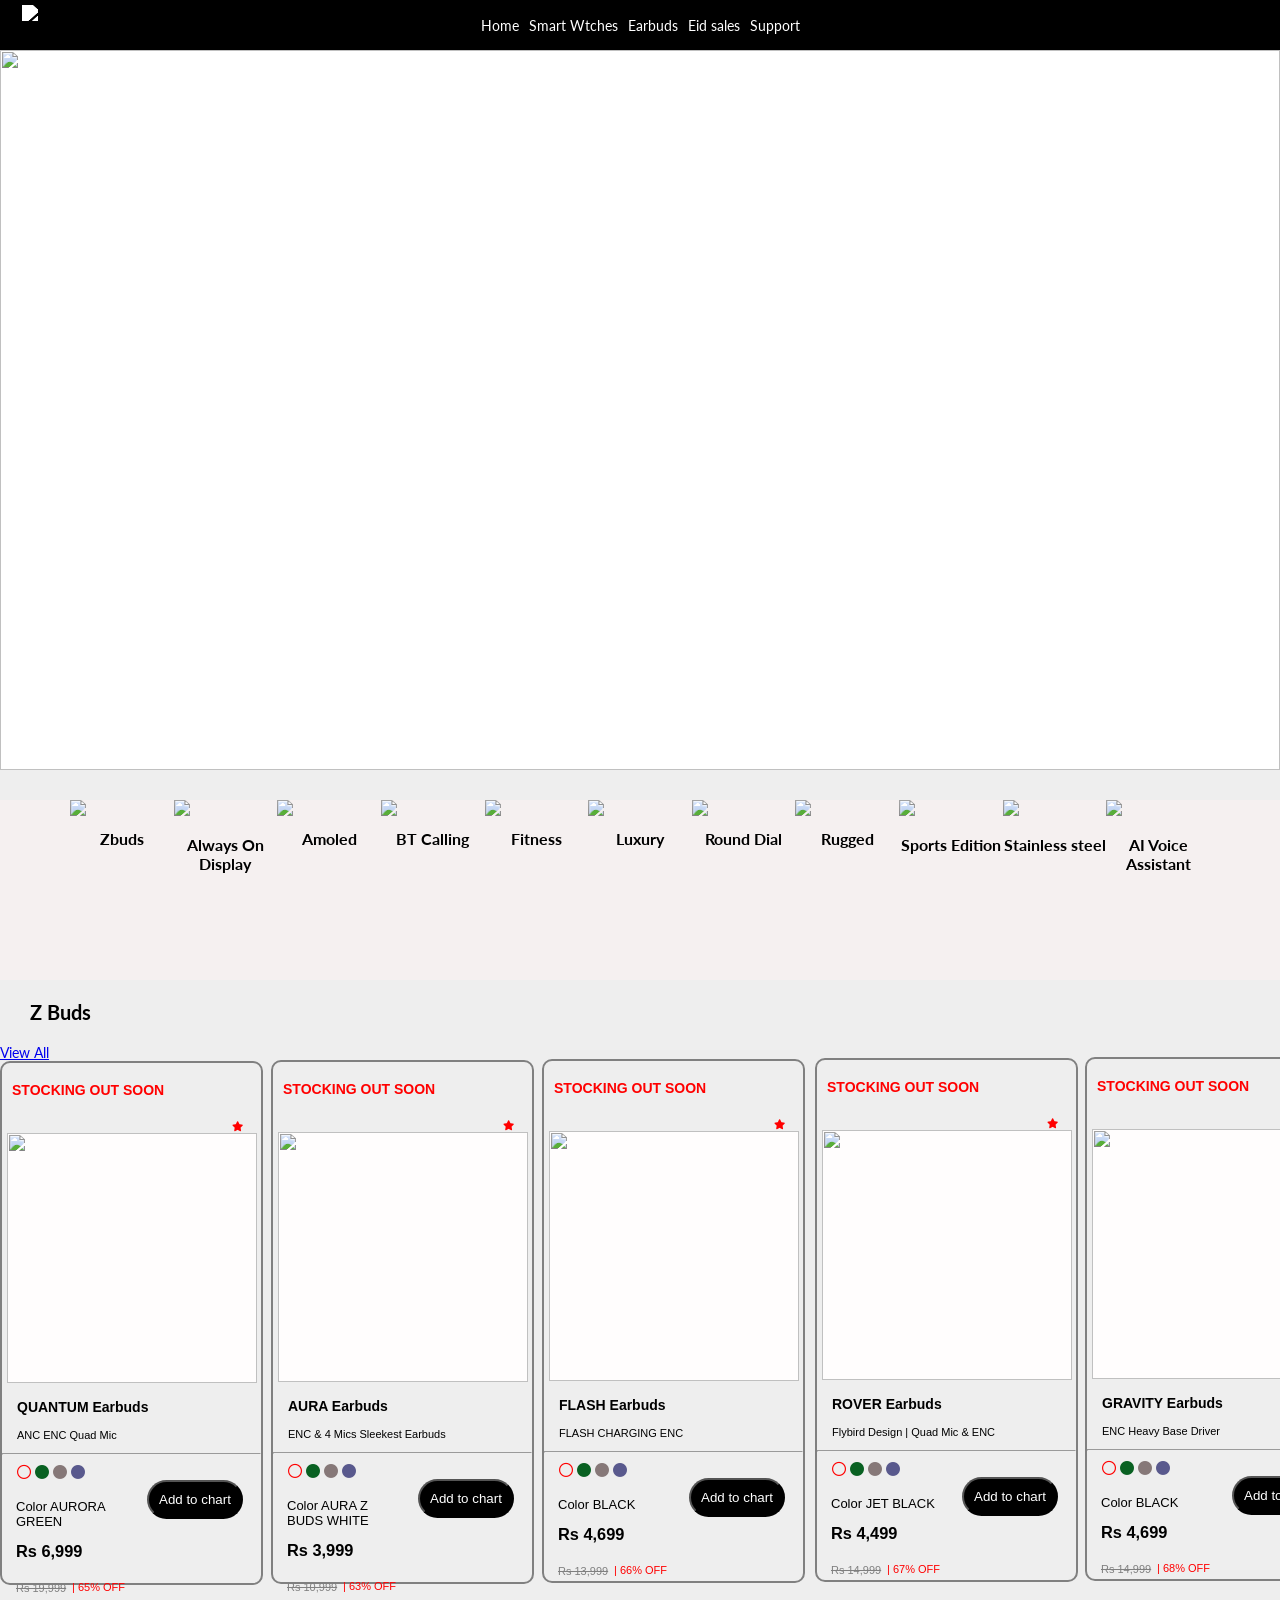
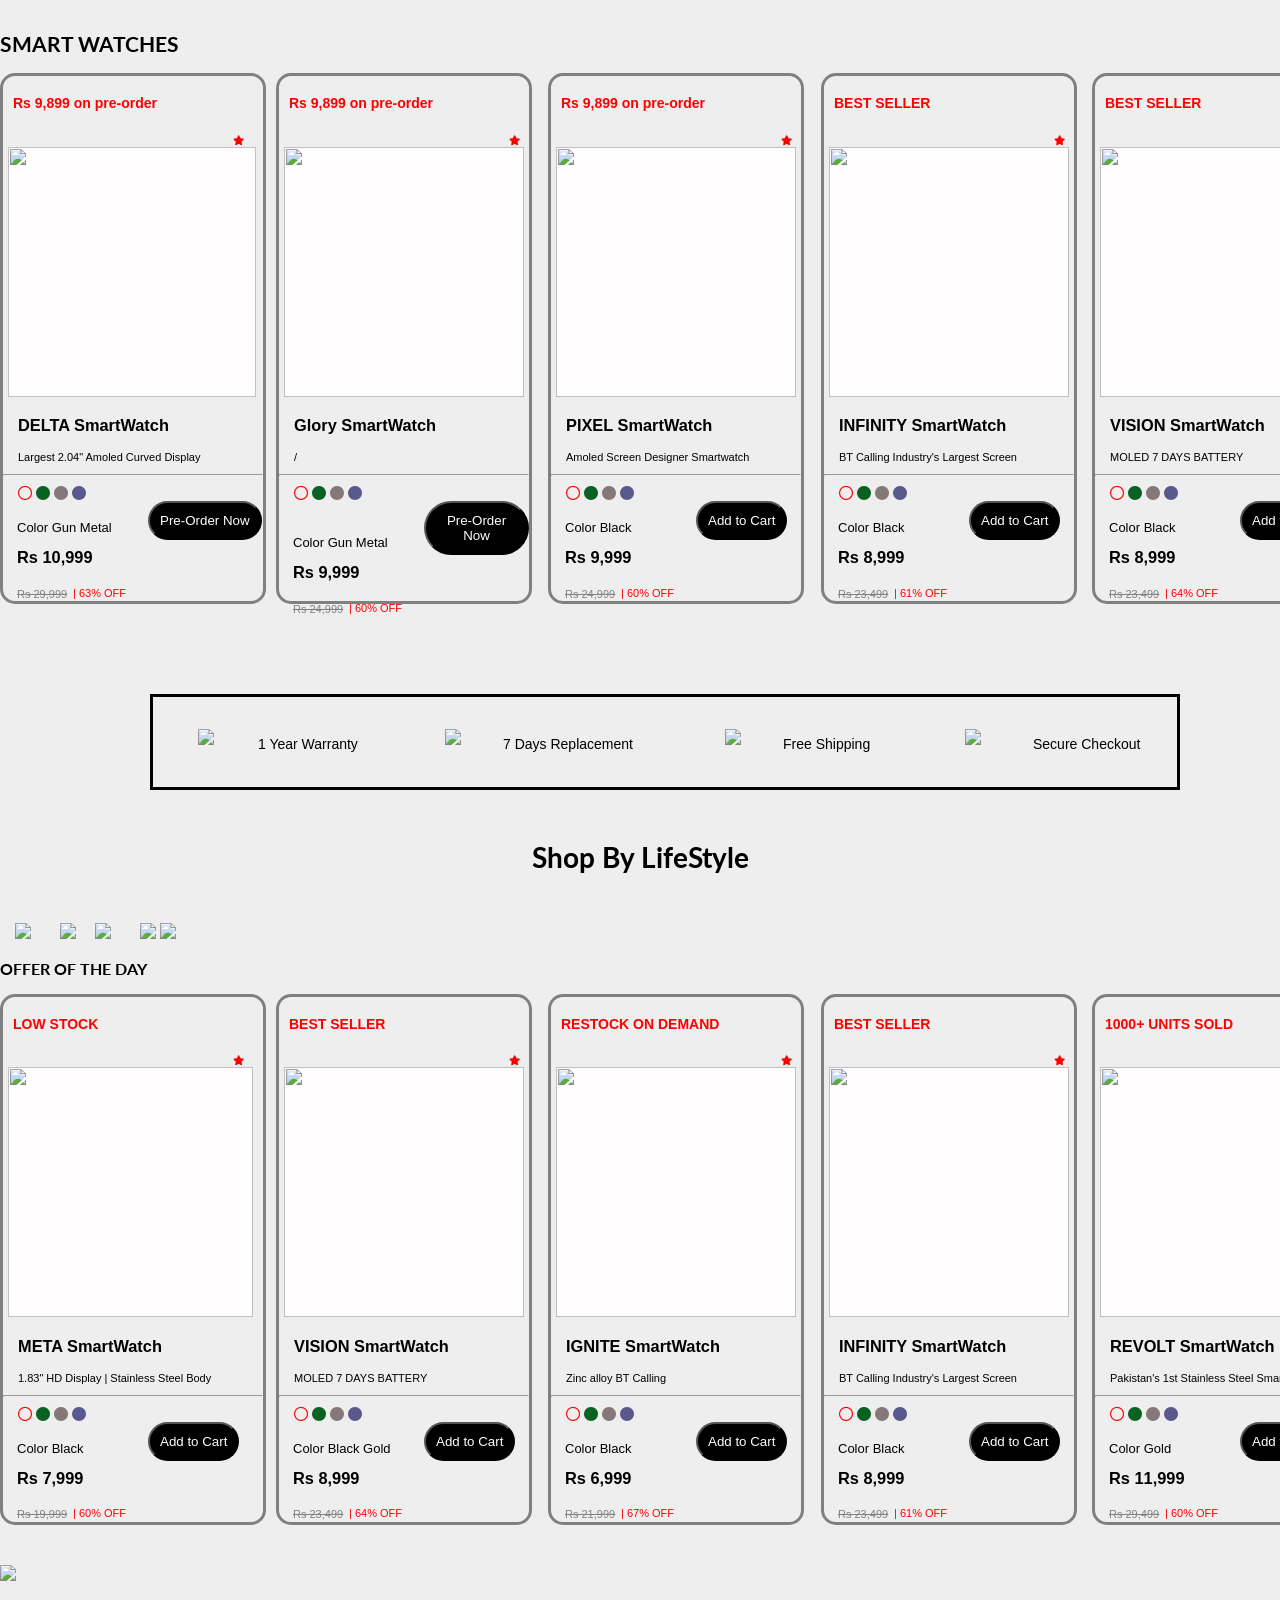
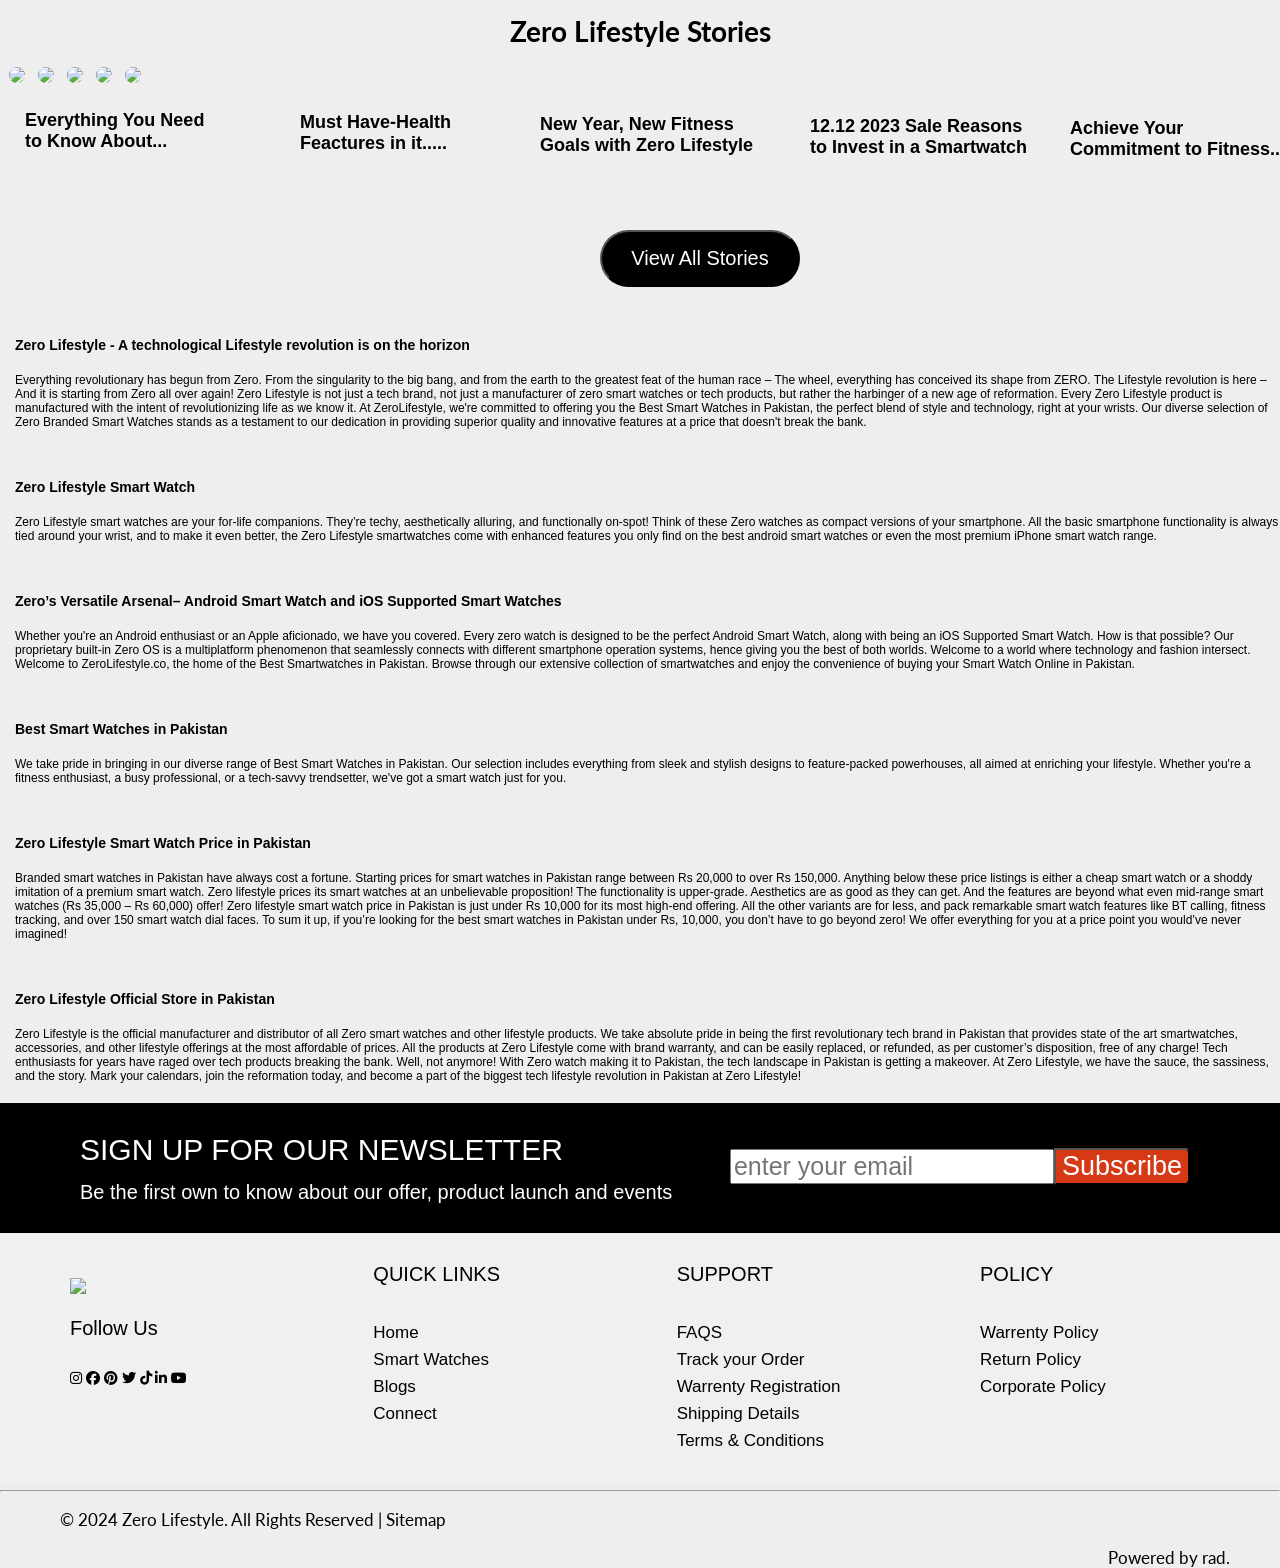
==== commit 3e3539eb: "third commit" ====
--- a/index.html
+++ b/index.html
@@ -641,6 +641,59 @@
       in Pakistan is getting a makeover. At Zero Lifestyle, we have the sauce, the sassiness, and the story. Mark your calendars, join the 
       reformation today, and become a part of the biggest tech lifestyle revolution in Pakistan at Zero Lifestyle!
     </p>
+
+    <div class="navbar2">
+      <ul class="navbar2">
+      <p style="font-size: 30px;font-family: sans-serif;margin-left: 40px;margin-top: 10px;">SIGN UP FOR OUR NEWSLETTER</p>
+      <p style="font-family: sans-serif; margin-left: 40px; margin-top: -26px; font-size: 20px;">Be the first own to know about our offer, product launch
+      and events</p>
+      <div class="box333">
+      <p> <input type="text" placeholder="enter your email" style="font-size: 25px;"><button style="font-size: 27px;color: white;
+      background-color: #d63915; border-top-right-radius: 5px; border-bottom-right-radius: 5px;">Subscribe</button></p></div>
+    </div>
+    <div class="footer2">
+      <div class="follow">
+        <div class="socialimages">
+          <img src="https://cdn.shopify.com/s/files/1/0722/8106/3702/files/logo.png?v=1676901766" style="margin-top: 30px;">
+        </div>
+        <p class="touch" style="font-family: sans-serif; font-size: 20px;margin-top: 10px;">Follow Us</p>
+        <div class="socialicons">
+          <i class="fa-brands fa-instagram"></i>
+          <i class="fa-brands fa-facebook"></i>
+          <i class="fa-brands fa-pinterest"></i>
+          <i class="fa-brands fa-twitter"></i>
+          <i class="fa-brands fa-tiktok"></i>
+          <i class="fa-brands fa-linkedin-in"></i>
+          <i class="fa-brands fa-youtube"></i>
+      </div>
+        </div>
+     <div class="QUICK">
+        <li style="font-size: 20px;margin-bottom: 30px;">QUICK LINKS</li>
+        <li>Home</li>
+        <li>Smart Watches</li>
+        <li>Blogs</li>
+        <li>Connect</li>
+     </div>
+     <div class="SUPPORT">
+        <li style=" font-size: 20px;margin-bottom: 30px;">SUPPORT</li>
+        <li>FAQS</li>
+        <li>Track your Order</li>
+        <li>Warrenty Registration</li>
+        <li>Shipping Details</li>
+        <li>Terms & Conditions</li>
+     </div>
+     <div class="POLICY">
+        <li style=" font-size: 20px;margin-bottom: 30px;">POLICY</li>
+        <li>Warrenty Policy</li>
+        <li>Return Policy</li>
+        <li>Corporate Policy</li>
+     </div>
+    </div>
+    <hr>
+    <div class="rights">
+    <p>© 2024 Zero Lifestyle. All Rights Reserved | Sitemap</p>
+    <p style="text-align: right; margin-right: 50px; margin-bottom: 40px;">Powered by rad.</p>
+  </div>
    <script src="https://cdn.jsdelivr.net/npm/swiper@11/swiper-bundle.min.js"></script>
      <!-- Initialize Swiper -->
   <script>
--- a/zerolifestyle.css
+++ b/zerolifestyle.css
@@ -370,3 +370,76 @@
     margin-top: -531px;
     margin-left: 1092px;
   }
+  .navbar2{
+    display: flex;
+    margin-top: 20px;
+    flex-direction: column;
+    gap: 10px;
+    height: 130px;
+    background-color: black;
+    color: white;
+  }
+  .box333{
+    display: flex;
+    margin-top: -100px;
+    margin-right: 90px;
+    justify-content: end;
+  }
+  .footer2{
+    height: 250px;
+    width: 100%;
+    background-color: #f0f0f0;
+    display: flex;
+    justify-content: space-between;
+    align-items: center;
+    flex-wrap: wrap;
+    font-family: sans-serif;
+  }
+  .follow{
+    height: 300px;
+    margin-left: 70px;
+    width: 300px;
+    display: flex;
+    flex-direction: column;
+    gap: 10px;
+  }
+  .QUICK{
+    height: 300px;
+    width: 300px;
+    margin-top: 30px;
+    display: flex;
+    flex-direction: column;
+    gap: 7px;
+    font-size: 17px;
+  }
+  .SUPPORT{
+    height: 300px;
+    width: 300px;
+    margin-top: 30px;
+    display: flex;
+    flex-direction: column;
+    gap: 7px;
+    font-size: 17px;
+  }
+  .POLICY{
+    height: 300px;
+    width: 300px;
+    margin-top: 30px;
+    display: flex;
+    flex-direction: column;
+    gap: 7px;
+    font-size: 17px;
+  }
+  .QUICK li{
+    list-style-type: none;
+  }
+  .SUPPORT li{
+    list-style-type: none;
+  }
+  .POLICY li{
+    list-style-type: none;
+  }
+  .rights{
+    font-size: 17px;
+    margin-left: 60px;
+  }
